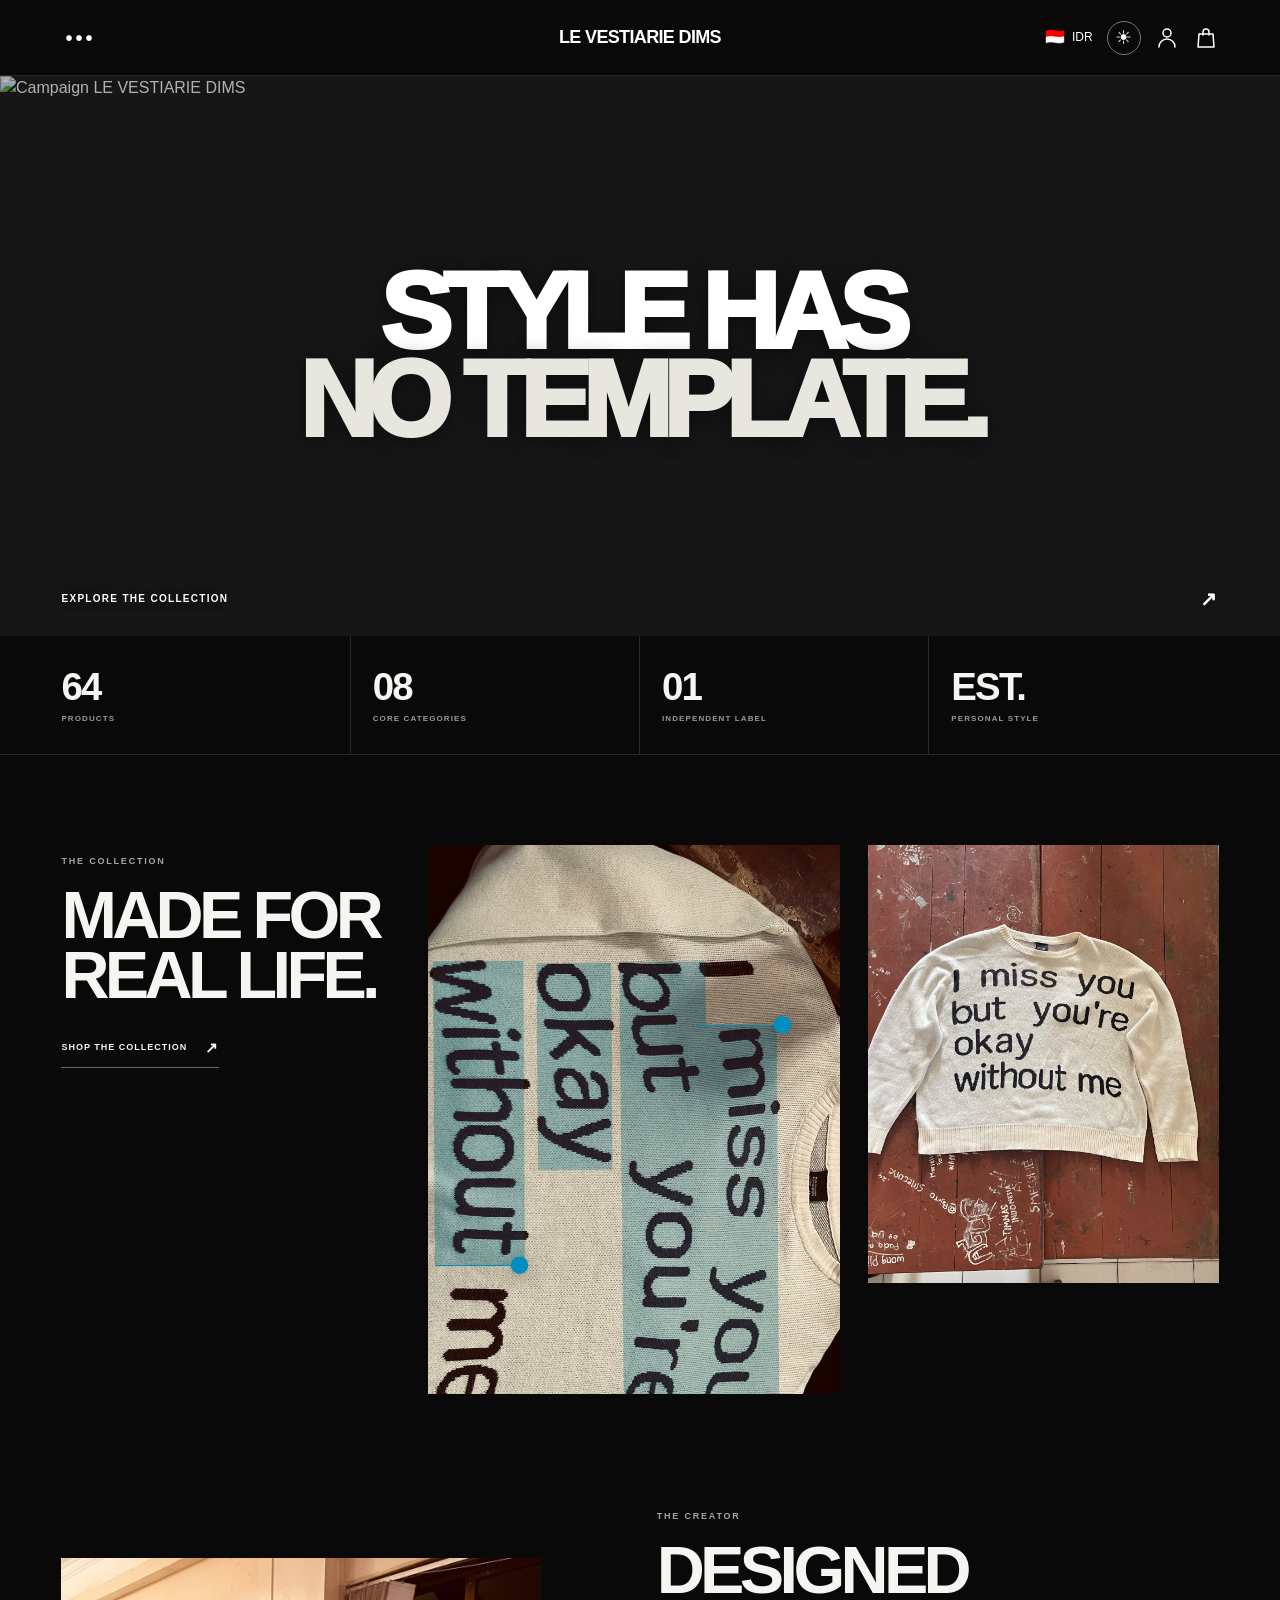
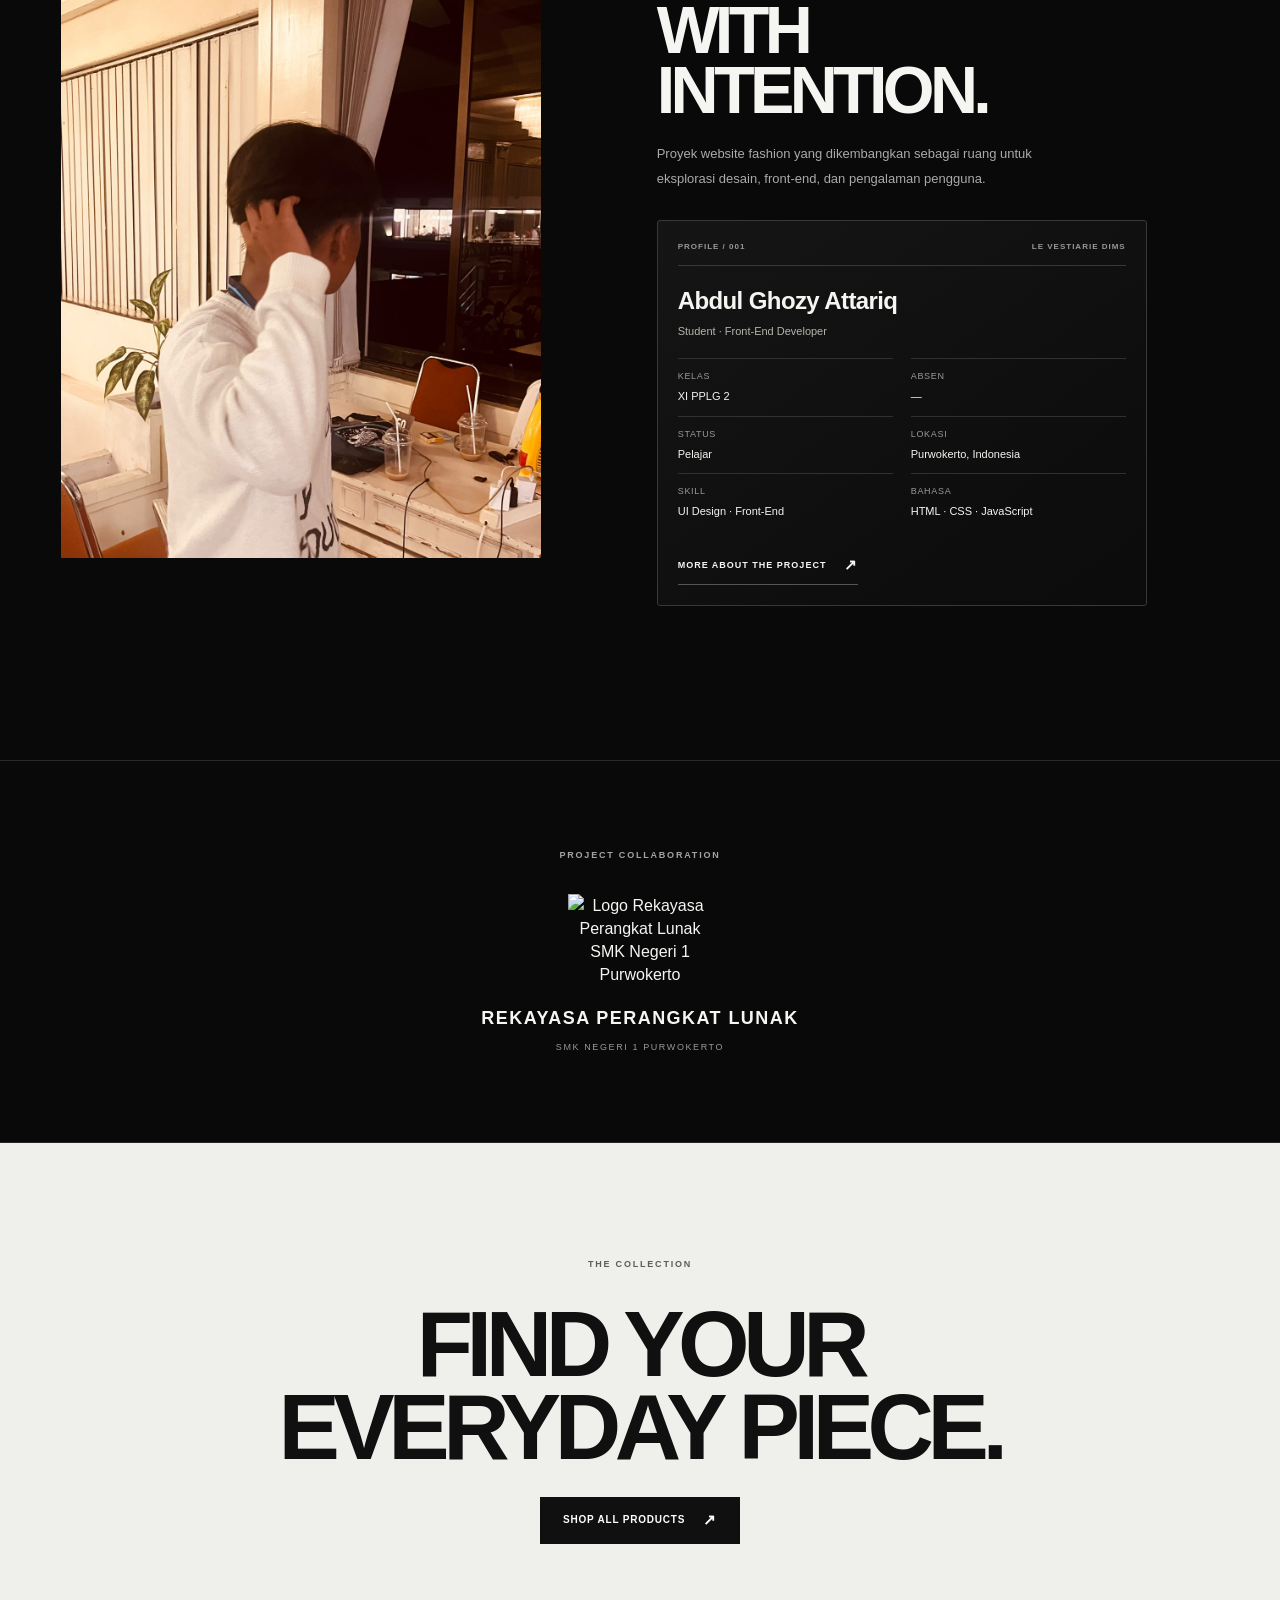
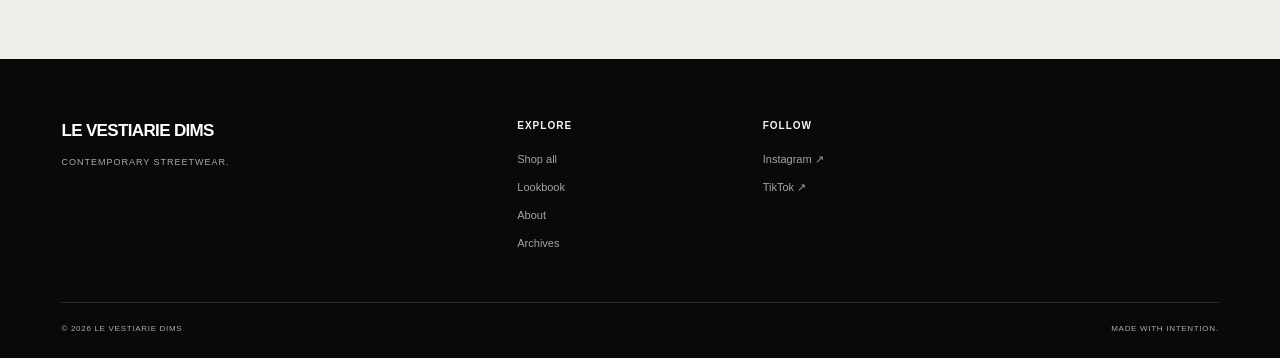
==== index.html @ 198a99d2 "Add files via upload" ====
<!DOCTYPE html>
<html lang="id">
<head>
  <meta charset="UTF-8">
  <meta name="viewport" content="width=device-width, initial-scale=1">
  <meta name="theme-color" content="#090909">
  <meta name="description" content="LE VESTIARIE DIMS — contemporary streetwear.">
  <title>LE VESTIARIE DIMS — Streetwear</title>
  <link rel="stylesheet" href="style.css">
  <script defer src="products-data.js"></script>
  <script defer src="script.js"></script>
</head>
<body class="home-page">
  <header class="site-header">
    <nav class="nav-left" aria-label="Menu utama">
      <a href="#menu" class="more-link" aria-label="Buka menu" aria-expanded="false">•••</a>
    </nav>
    <a class="brand-logo" href="index.html" aria-label="LE VESTIARIE DIMS — beranda">LE VESTIARIE DIMS</a>
    <div class="nav-right">
      <span class="currency" role="button" tabindex="0" aria-label="Ganti mata uang">IDR</span>
      <button class="theme-toggle" type="button" aria-label="Ganti mode terang atau gelap">☀</button>
      <a class="icon-link user-icon" href="account.html" aria-label="Akun saya"><svg viewBox="0 0 24 24" aria-hidden="true"><circle cx="12" cy="7" r="4"/><path d="M4 21a8 8 0 0 1 16 0"/></svg></a>
      <a class="icon-link bag-icon" href="cart.html" aria-label="Buka keranjang"><svg viewBox="0 0 24 24" aria-hidden="true"><path d="M5 8h14l1 13H4L5 8Z"/><path d="M9 9V6a3 3 0 0 1 6 0v3"/></svg></a>
    </div>
  </header>

  <main>
    <a class="hero-banner" href="products.html" aria-label="Jelajahi koleksi LE VESTIARIE DIMS">
      <img class="home-hero-image" src="hero-campaign.jpg" alt="Campaign LE VESTIARIE DIMS" fetchpriority="high">
      <span class="hero-title-overlay">STYLE HAS<br><span>NO TEMPLATE.</span></span>
      <span class="hero-overlay-label">EXPLORE THE COLLECTION <span>↗</span></span>
    </a>

    <section class="home-stats" aria-label="Ringkasan koleksi">
      <div class="stat-item"><span class="stat-number" id="stat-products">64</span><span class="stat-label">PRODUCTS</span></div>
      <div class="stat-item"><span class="stat-number">08</span><span class="stat-label">CORE CATEGORIES</span></div>
      <div class="stat-item"><span class="stat-number">01</span><span class="stat-label">INDEPENDENT LABEL</span></div>
      <div class="stat-item"><span class="stat-number">EST.</span><span class="stat-label">PERSONAL STYLE</span></div>
    </section>

    <section class="home-editorial" aria-label="Selected visuals">
      <div class="editorial-heading">
        <p class="eyebrow">THE COLLECTION</p>
        <h2>MADE FOR<br>REAL LIFE.</h2>
        <a class="text-link" href="products.html">SHOP THE COLLECTION <span>↗</span></a>
      </div>
      <figure class="editorial-image editorial-image-tall">
        <img src="utama-1.jpg" alt="Detail grafis pakaian LE VESTIARIE DIMS" loading="lazy">
        <figcaption>01 / DETAILS</figcaption>
      </figure>
      <figure class="editorial-image editorial-image-wide">
        <img src="utama-2.jpg" alt="Produk pilihan LE VESTIARIE DIMS" loading="lazy">
        <figcaption>02 / THE PIECE</figcaption>
      </figure>
    </section>

    <section class="home-owner" aria-labelledby="owner-title">
      <div class="owner-image-wrap">
        <img src="Profil-card.jpg" alt="Profil kreator LE VESTIARIE DIMS" loading="lazy">
      </div>
      <div class="owner-copy">
        <p class="eyebrow">THE CREATOR</p>
        <h2 id="owner-title">DESIGNED<br>WITH INTENTION.</h2>
        <p>Proyek website fashion yang dikembangkan sebagai ruang untuk eksplorasi desain, front-end, dan pengalaman pengguna.</p>
        <div class="owner-profile-card">
          <div class="profile-card-top"><span>PROFILE / 001</span><span>LE VESTIARIE DIMS</span></div>
          <h3>Abdul Ghozy Attariq</h3>
          <p class="profile-role">Student · Front-End Developer</p>
          <dl>
            <div><dt>Kelas</dt><dd>XI PPLG 2</dd></div>
            <div><dt>Absen</dt><dd>—</dd></div>
            <div><dt>Status</dt><dd>Pelajar</dd></div>
            <div><dt>Lokasi</dt><dd>Purwokerto, Indonesia</dd></div>
            <div><dt>Skill</dt><dd>UI Design · Front-End</dd></div>
            <div><dt>Bahasa</dt><dd>HTML · CSS · JavaScript</dd></div>
          </dl>
          <a class="text-link" href="about.html">MORE ABOUT THE PROJECT <span>↗</span></a>
        </div>
      </div>
    </section>

    <section class="collaboration-section" aria-label="Kolaborasi">
      <p class="eyebrow">PROJECT COLLABORATION</p>
      <img src="logo-rekayasa-perangkat-lunak.png" alt="Logo Rekayasa Perangkat Lunak SMK Negeri 1 Purwokerto" loading="lazy">
      <h2>REKAYASA PERANGKAT LUNAK</h2>
      <p>SMK NEGERI 1 PURWOKERTO</p>
    </section>

    <section class="home-collection-cta">
      <p class="eyebrow">THE COLLECTION</p>
      <h2>FIND YOUR<br>EVERYDAY PIECE.</h2>
      <a class="button button-light" href="products.html">SHOP ALL PRODUCTS <span>↗</span></a>
    </section>
  </main>

  <footer class="site-footer" id="footer">
    <div class="footer-top">
      <div class="footer-brand-block">
        <a class="brand-logo footer-logo" href="index.html">LE VESTIARIE DIMS</a>
        <p>CONTEMPORARY STREETWEAR.</p>
      </div>
      <div class="footer-column">
        <h2>EXPLORE</h2>
        <a href="products.html">Shop all</a><a href="lookbook.html">Lookbook</a><a href="about.html">About</a><a href="archives.html">Archives</a>
      </div>
      <div class="footer-column">
        <h2>FOLLOW</h2>
        <a href="https://www.instagram.com/dimmdhnes_/" target="_blank" rel="noopener noreferrer">Instagram ↗</a>
        <a href="https://www.tiktok.com/@smiddun" target="_blank" rel="noopener noreferrer">TikTok ↗</a>
      </div>
    </div>
    <div class="footer-bottom"><span>© 2026 LE VESTIARIE DIMS</span><span>MADE WITH INTENTION.</span></div>
  </footer>
</body>
</html>
---- style.css ----
/* MAISON DIMS® — HTML + CSS only
   Ganti nama brand, warna, teks, harga, dan placeholder sesuai kebutuhan. */
:root {
  --black: #050505;
  --white: #ffffff;
  --page: #ffffff;
  --soft: #f2f2f0;
  --text: #1c1c1c;
  --muted: #777777;
  --line: #dedede;
  --gutter: clamp(18px, 4.8vw, 76px);
}

* { box-sizing: border-box; margin: 0; padding: 0; }
html { scroll-behavior: smooth; scroll-padding-top: 100px; }
body { background: var(--page); color: var(--text); font-family: Arial, Helvetica, sans-serif; line-height: 1.45; }
a { color: inherit; text-decoration: none; }
img { display: block; width: 100%; height: 100%; object-fit: cover; }
button, select { font: inherit; }
::selection { color: var(--white); background: var(--black); }
.sr-only { position: absolute; width: 1px; height: 1px; padding: 0; margin: -1px; overflow: hidden; clip: rect(0,0,0,0); white-space: nowrap; border: 0; }

/* Shared header: black bar inspired by the reference's layout */
.site-header {
  position: relative; z-index: 2; min-height: 88px; padding: 0 var(--gutter);
  display: grid; grid-template-columns: minmax(0, 1fr) auto minmax(0, 1fr); align-items: center; gap: 24px;
  background: var(--black); color: var(--white);
}
.nav-left, .nav-right { display: flex; align-items: center; gap: clamp(15px, 2.5vw, 38px); }
.nav-left a { font-size: 12px; font-weight: 600; white-space: nowrap; }
.nav-left a:hover, .nav-right a:hover { opacity: .65; }
.more-link { font-size: 17px !important; letter-spacing: 2px; }
.brand-logo { justify-self: center; color: var(--white); font-size: clamp(15px, 1.5vw, 21px); font-weight: 900; letter-spacing: -1px; white-space: nowrap; }
.brand-logo span { margin-left: 2px; font-size: 9px; vertical-align: top; }
.nav-right { justify-content: flex-end; gap: clamp(13px, 1.9vw, 28px); }
.currency { display: inline-flex; align-items: center; gap: 7px; font-size: 12px; white-space: nowrap; }
.flag-id { display: inline-block; width: 21px; height: 14px; background: linear-gradient(to bottom, #ed1c24 0 50%, #fff 50% 100%); border: 1px solid #ddd; }
.icon-link { width: 25px; height: 28px; display: inline-flex; align-items: center; justify-content: center; }
.icon-link svg { width: 24px; height: 24px; fill: none; stroke: currentColor; stroke-width: 1.5; stroke-linecap: round; stroke-linejoin: round; }

/* Generic placeholder is retained for product photos not added yet. */
.image-placeholder { display: flex; align-items: center; justify-content: center; flex-direction: column; gap: 8px; overflow: hidden; background: #e7e6e2; color: #77756f; text-align: center; font-size: 11px; font-weight: 700; letter-spacing: 1.5px; }
.placeholder-note { font-size: 9px; font-weight: 400; letter-spacing: .4px; }

/* Homepage hero: wide campaign photograph links to the product catalogue. */
.hero-banner { position: relative; display: block; width: 100%; overflow: hidden; background: #242522; }
.home-hero-image { display: block; width: 100%; height: min(52vw, 780px); min-height: 440px; object-fit: cover; object-position: center 48%; transition: filter .25s ease; }
.hero-banner:hover .home-hero-image { filter: brightness(.88); }
.hero-brand-stamp { position: absolute; left: var(--gutter); bottom: 26px; padding: 8px 13px; background: rgba(255,255,255,.95); color: #111; border-radius: 20px; font-size: 12px; font-weight: 900; letter-spacing: -1px; }
.hero-cta { position: absolute; right: var(--gutter); bottom: 28px; color: #fff; font-size: 10px; font-weight: 700; letter-spacing: 1.1px; text-shadow: 0 1px 6px #222; }
.home-intro { min-height: 310px; padding: 90px var(--gutter); display: flex; flex-direction: column; align-items: center; justify-content: center; text-align: center; }
.eyebrow { margin-bottom: 14px; font-size: 10px; font-weight: 700; letter-spacing: 1.8px; }
.home-intro h1 { margin-bottom: 13px; font-size: clamp(32px, 5.5vw, 66px); line-height: .98; letter-spacing: -2px; }
.home-intro > p:not(.eyebrow) { color: var(--muted); font-size: 13px; }
.underlined-link { margin-top: 26px; padding-bottom: 5px; border-bottom: 1px solid var(--text); font-size: 10px; font-weight: 700; letter-spacing: .7px; }
.home-lookbook { padding: 35px var(--gutter) 100px; display: grid; grid-template-columns: 1.1fr .9fr; align-items: center; gap: 8%; }
.lookbook-photo { width: 100%; aspect-ratio: 4 / 5; overflow: hidden; background: #d9d8d2; }
.lookbook-photo img { display: block; width: 100%; height: 100%; object-fit: cover; object-position: center; }
.lookbook-copy { max-width: 430px; }
.lookbook-copy h2 { margin-bottom: 24px; font-size: clamp(40px, 5vw, 68px); font-weight: 900; line-height: .94; letter-spacing: -2.8px; }
.lookbook-copy > p:not(.eyebrow) { max-width: 310px; margin-bottom: 26px; color: var(--muted); font-size: 13px; line-height: 1.8; }
.button { min-height: 47px; display: inline-flex; justify-content: center; align-items: center; padding: 0 22px; border: 1px solid var(--black); font-size: 10px; font-weight: 700; letter-spacing: .8px; transition: background .2s ease, color .2s ease; }
.button-dark { background: var(--black); color: var(--white); }
.button-dark:hover { background: transparent; color: var(--black); }

/* Catalogue */
.catalog-main { padding: 0 var(--gutter) 100px; }
.catalog-heading { padding-top: 40px; text-align: center; }
.catalog-heading .eyebrow { margin-bottom: 5px; color: var(--muted); font-size: 9px; }
.catalog-heading h1 { font-size: 21px; font-weight: 800; letter-spacing: -.5px; }
.catalog-subtitle { margin-top: 8px; color: var(--muted); font-size: 12px; }
.filter-bar { margin: 30px auto 0; display: flex; justify-content: center; align-items: center; flex-wrap: wrap; gap: 10px; }
.filter-control select { min-height: 42px; max-width: 100%; padding: 0 12px; border: 1px solid #dedede; border-radius: 4px; background: #fff; color: #222; font-size: 12px; font-weight: 600; cursor: pointer; }
.filter-note { margin: 12px 0 0; color: #888; text-align: center; font-size: 10px; }
.product-grid { display: grid; grid-template-columns: repeat(4, minmax(0, 1fr)); gap: 42px 14px; }
.catalog-grid { margin-top: 64px; }
.product-card { min-width: 0; }
.product-image { position: relative; display: flex; width: 100%; aspect-ratio: 3 / 4; transition: filter .2s ease; }
a.product-image:hover { filter: brightness(.94); }
.product-label { position: absolute; top: 12px; left: 12px; padding: 5px 8px; background: #fff; color: #111; font-size: 9px; font-weight: 700; letter-spacing: .5px; }
.product-info { padding: 12px 0 0; display: flex; flex-direction: column; gap: 7px; }
.product-info h2 { margin-bottom: 3px; font-size: 13px; font-weight: 700; line-height: 1.35; }
.product-info p { color: var(--muted); font-size: 10px; letter-spacing: .5px; }
.price { font-size: 12px; font-weight: 600; }

/* Product details template */
.detail-main { padding: 24px var(--gutter) 100px; }
.breadcrumb { display: flex; flex-wrap: wrap; gap: 10px; margin-bottom: 28px; color: #777; font-size: 10px; }
.breadcrumb a { color: #333; }
.detail-layout { display: grid; grid-template-columns: minmax(0, 1.2fr) minmax(280px, .8fr); gap: clamp(28px, 5vw, 75px); align-items: start; }
.detail-main-image { width: 100%; aspect-ratio: 4 / 5; }
.detail-thumbnails { margin-top: 12px; display: grid; grid-template-columns: repeat(3, 1fr); gap: 12px; }
.detail-thumbnails > div { aspect-ratio: 1 / 1; }
.detail-info { padding-top: 14px; }
.detail-info h1 { margin-bottom: 12px; font-size: clamp(26px, 3vw, 38px); line-height: 1.1; letter-spacing: -1px; }
.detail-price { font-size: 15px; }
.detail-divider { height: 1px; margin: 22px 0; background: var(--line); }
.detail-description { margin-bottom: 23px; color: #666; font-size: 13px; line-height: 1.8; }
.field-label { margin-bottom: 12px; font-size: 10px; font-weight: 700; letter-spacing: .7px; }
.color-options { display: flex; gap: 10px; margin-bottom: 25px; }
.color-swatch { width: 25px; height: 25px; display: block; border-radius: 50%; border: 1px solid #ccc; outline: 1px solid transparent; outline-offset: 3px; }
.active-swatch { outline-color: #222; }
.color-swatch[aria-label="Black"] { background: #171717; }
.white-swatch { background: #fff; }
.grey-swatch { background: #888; }
.size-label { margin-bottom: 12px; }
.size-options { display: grid; grid-template-columns: repeat(4, 1fr); gap: 8px; }
.size-options span { min-height: 42px; display: grid; place-items: center; border: 1px solid #ccc; font-size: 12px; }
.size-options span:first-child { border-color: #111; }
.detail-notice { margin: 12px 0 19px; color: #888; font-size: 10px; line-height: 1.6; }
.detail-button { width: 100%; }
.detail-extra h2 { margin-bottom: 12px; font-size: 11px; letter-spacing: .8px; }
.detail-extra p { margin-top: 7px; color: #666; font-size: 12px; }

/* Footer shared across pages */
.site-footer { padding: 62px var(--gutter) 23px; background: var(--black); color: var(--white); }
.footer-top { display: grid; grid-template-columns: 2fr repeat(3, 1fr); gap: 35px; padding-bottom: 50px; }
.footer-logo { display: inline-block; margin-bottom: 13px; }
.footer-brand-block > p { color: #aaa; font-size: 9px; letter-spacing: 1px; }
.footer-column { display: flex; flex-direction: column; align-items: flex-start; gap: 12px; }
.footer-column h2 { margin-bottom: 7px; font-size: 10px; letter-spacing: 1px; }
.footer-column a { color: #bcbcbc; font-size: 11px; }
.footer-column a:hover { color: #fff; }
.footer-bottom { display: flex; justify-content: space-between; gap: 20px; padding-top: 20px; border-top: 1px solid #383838; color: #aaa; font-size: 8px; letter-spacing: .7px; }

@media (min-width: 1500px) {
  .home-hero-image { height: min(50vw, 850px); }
}
@media (max-width: 1000px) {
  .site-header { min-height: 84px; grid-template-columns: minmax(0, 1fr) auto; gap: 14px; padding-top: 15px; padding-bottom: 14px; }
  .nav-left { grid-column: 1 / -1; grid-row: 2; gap: 22px; }
  .brand-logo { grid-column: 1; grid-row: 1; justify-self: start; }
  .nav-right { grid-column: 2; grid-row: 1; }
  .nav-left a { font-size: 11px; }
  .product-grid { grid-template-columns: repeat(3, minmax(0, 1fr)); }
  .detail-layout { grid-template-columns: minmax(0, 1fr) minmax(260px, .85fr); }
  .footer-top { grid-template-columns: repeat(2, minmax(0, 1fr)); }
}
@media (max-width: 650px) {
  :root { --gutter: 18px; }
  .site-header { gap: 17px 10px; }
  .nav-left { gap: 15px; overflow-x: auto; padding-bottom: 2px; }
  .nav-left a { font-size: 9px; }
  .nav-left .more-link { font-size: 14px !important; }
  .brand-logo { font-size: 17px; }
  .currency { font-size: 10px; gap: 5px; }
  .flag-id { width: 17px; height: 12px; }
  .nav-right { gap: 11px; }
  .icon-link, .icon-link svg { width: 21px; height: 23px; }
  .home-hero-image { height: 72vh; min-height: 380px; max-height: 620px; object-position: center center; }
  .hero-brand-stamp { bottom: 18px; font-size: 10px; }
  .hero-cta { right: 18px; bottom: 20px; max-width: 145px; text-align: right; font-size: 8px; }
  .home-intro { min-height: 270px; padding-top: 65px; padding-bottom: 65px; }
  .home-intro h1 { font-size: clamp(34px, 9vw, 52px); }
  .home-intro > p:not(.eyebrow) { max-width: 280px; font-size: 12px; }
  .home-lookbook { grid-template-columns: 1fr; gap: 28px; padding-top: 15px; padding-bottom: 65px; }
  .lookbook-photo { aspect-ratio: 4 / 5; }
  .lookbook-copy h2 { font-size: 48px; }
  .catalog-main { padding-bottom: 65px; }
  .catalog-heading { padding-top: 32px; }
  .catalog-heading h1 { font-size: 19px; }
  .filter-bar { justify-content: flex-start; gap: 7px; }
  .filter-control select { min-height: 38px; padding: 0 8px; font-size: 10px; }
  .sort-control { width: 100%; }
  .sort-control select { width: 100%; }
  .catalog-grid { margin-top: 35px; }
  .product-grid { grid-template-columns: repeat(2, minmax(0, 1fr)); gap: 30px 10px; }
  .product-label { top: 8px; left: 8px; padding: 4px 6px; font-size: 8px; }
  .product-info { padding-top: 9px; gap: 5px; }
  .product-info h2 { font-size: 11px; }
  .product-info p { font-size: 8px; }
  .price { font-size: 11px; }
  .detail-main { padding-top: 20px; padding-bottom: 65px; }
  .detail-layout { grid-template-columns: 1fr; gap: 25px; }
  .detail-info { padding-top: 0; }
  .detail-info h1 { font-size: 28px; }
  .detail-main-image { aspect-ratio: 4 / 4.5; }
  .footer-top { grid-template-columns: repeat(2, minmax(0, 1fr)); gap: 32px 18px; padding-bottom: 35px; }
  .footer-bottom { flex-direction: column; gap: 9px; line-height: 1.5; }

   
.product-image img {
  display: block;
  width: 100%;
  height: 100%;
  object-fit: cover;
}

.product-image:has(img) {
  overflow: hidden;
}

   
.detail-main-image {
  width: 100%;
  aspect-ratio: 4 / 5;
  overflow: hidden;
  background: #e9e8e5;
}

.detail-main-image img {
  width: 100%;
  height: 100%;
  display: block;
  object-fit: cover;
}


.detail-thumbnails {
  display: grid;
  grid-template-columns: repeat(3, minmax(0, 1fr));
  gap: 10px;
  margin-top: 12px;
}
   
.thumbnail {
  padding: 0;
  border: 1px solid #ddd;
  background: #e9e8e5;
  cursor: pointer;
  aspect-ratio: 1 / 1;
  overflow: hidden;
}

.thumbnail img {
  width: 100%;
  height: 100%;
  display: block;
  object-fit: cover;
}

.thumbnail.active {
  border: 2px solid #111;
}


/* Layout detail produk */
.detail-layout {
  display: grid;
  grid-template-columns: minmax(0, 1.1fr) minmax(0, 0.9fr);
  align-items: start;
  gap: 32px;
  width: 100%;
}

.detail-gallery,
.detail-info {
  min-width: 0;
}

.detail-main-image img {
  width: 100%;
  height: 100%;
  display: block;
  object-fit: contain;
}

@media (max-width: 650px) {
  .detail-layout {
    grid-template-columns: minmax(0, 1fr);
    gap: 28px;
  }
}
   
   
   
}


/* Product gallery and layout fixes */
.product-image img {
  width: 100%;
  height: 100%;
  object-fit: contain;
  background: #fff;
}

.detail-layout {
  display: grid;
  grid-template-columns: minmax(0, 1.15fr) minmax(280px, 0.85fr);
  align-items: start;
  gap: clamp(24px, 4vw, 64px);
}

.detail-gallery,
.detail-info {
  min-width: 0;
}

.detail-main-image {
  width: 100%;
  aspect-ratio: 4 / 5;
  overflow: hidden;
  background: #fff;
}

.detail-main-image img {
  width: 100%;
  height: 100%;
  object-fit: contain;
}

.detail-thumbnails {
  display: grid;
  grid-template-columns: repeat(3, minmax(0, 1fr));
  gap: 10px;
  margin-top: 12px;
}

.thumbnail {
  display: block;
  width: 100%;
  min-width: 0;
  aspect-ratio: 1 / 1;
  padding: 4px;
  overflow: hidden;
  border: 1px solid #ddd;
  background: #f4f4f2;
  cursor: pointer;
}

.thumbnail img {
  width: 100%;
  height: 100%;
  object-fit: contain;
}

.thumbnail.active {
  border: 2px solid #111;
}

.detail-info {
  padding-top: 14px;
}

@media (max-width: 650px) {
  .detail-layout {
    grid-template-columns: minmax(0, 1fr);
    gap: 28px;
  }

  .detail-main-image {
    aspect-ratio: 4 / 5;
  }

  .detail-info {
    padding-top: 0;
  }
}


/* ===== MAISON DIMS storefront upgrade ===== */
:root{--ink:#111;--paper:#fff;--muted:#777;--line:#dedede;--soft:#f5f5f3}
html{scroll-behavior:smooth}body{color:var(--ink)}body.menu-open{overflow:hidden}.site-header{z-index:30;position:sticky;top:0;background:rgba(255,255,255,.97);backdrop-filter:blur(12px)}
.hero-banner{display:block;position:relative;min-height:88vh;overflow:hidden;background:#eaeaea}.home-hero-image{display:block;width:100%;height:clamp(650px,100vh,1200px);object-fit:cover;object-position:center}.hero-brand-stamp{position:absolute;left:5%;bottom:13%;font-size:clamp(30px,7vw,100px);font-weight:800;letter-spacing:-.06em;color:#fff;text-shadow:0 2px 22px #0005}.hero-cta{position:absolute;left:5%;bottom:7%;padding:14px 20px;background:#fff;color:#111;font-size:11px;font-weight:700;letter-spacing:.12em}.nav-left .more-link{font-size:18px;letter-spacing:3px}.product-image-wrap{position:relative}.like-button,.quick-select{border:1px solid #ddd;background:#fff;width:38px;height:38px;display:grid;place-items:center;cursor:pointer;font-size:22px;line-height:1;z-index:2}.product-image-wrap>.like-button{position:absolute;top:12px;right:12px;border-radius:50%;opacity:0;transition:opacity .2s}.product-card:hover .product-image-wrap>.like-button,.product-image-wrap>.like-button:focus-visible{opacity:1}.like-button.liked{color:#b4142c}.quick-select{position:absolute;top:12px;left:12px;border-radius:50%;font-size:15px;opacity:0;transform:scale(.9);transition:.2s}.product-card:hover .quick-select,.quick-select:focus-visible,.quick-select.selected{opacity:1;transform:scale(1)}.quick-select.selected{background:#111;color:#fff;border-color:#111}.detail-like{flex-shrink:0;border-radius:50%;opacity:1!important}.product-title-line{display:flex;align-items:center;justify-content:space-between;gap:16px}.rating-line{display:flex;align-items:center;gap:12px;font-size:12px;margin:10px 0}.stars{color:#111;letter-spacing:2px}.rating-line a{text-decoration:underline;color:#666}.stock-count{font-size:12px;color:#38704b;margin:12px 0}.quantity-control{display:flex;align-items:center;width:max-content;border:1px solid #ccc;margin:8px 0 22px}.quantity-control button{width:40px;height:42px;background:white;border:0;font-size:20px;cursor:pointer}.quantity-control input{width:48px;height:42px;border:0;text-align:center;appearance:textfield}.quantity-control input::-webkit-inner-spin-button{appearance:none}.size-select{width:100%;height:48px;border:1px solid #ccc;background:#fff;padding:0 12px;margin:8px 0 4px}.size-note,.detail-notice{font-size:11px;line-height:1.7;color:#777}.full-button{width:100%;display:flex;justify-content:center;align-items:center;margin:10px 0;min-height:48px;cursor:pointer}.button-outline{background:#fff;color:#111;border:1px solid #111}.detail-accordion{border-top:1px solid #ddd;padding:18px 0}.detail-accordion:last-child{border-bottom:1px solid #ddd}.detail-accordion summary{font-size:12px;letter-spacing:.1em;font-weight:700;cursor:pointer}.detail-accordion p{font-size:13px;line-height:1.8;color:#555;margin-top:14px}.reviews-section,.related-section{margin:90px auto 0;padding-top:40px;border-top:1px solid #ddd}.section-heading h2{font-size:clamp(24px,3vw,38px);margin:10px 0}.muted{color:#777;font-size:13px;line-height:1.7}.reviews-layout{display:grid;grid-template-columns:1.2fr .8fr;gap:48px;margin-top:30px}.review-list{display:grid;gap:14px;align-content:start}.review-card{padding:20px 0;border-bottom:1px solid #ddd}.review-top{display:flex;justify-content:space-between;gap:16px}.review-card p{line-height:1.7;font-size:14px}.review-card small{color:#888}.review-form{display:grid;gap:10px;align-content:start}.review-form h3{font-size:15px;letter-spacing:.08em}.review-form label,.drawer-currency label{font-size:11px;letter-spacing:.08em;font-weight:700;margin-top:5px}.review-form input,.review-form select,.review-form textarea{width:100%;border:1px solid #ccc;padding:12px;background:#fff;border-radius:0;font:inherit}.review-form small{font-size:11px;color:#777;line-height:1.6}.related-grid{grid-template-columns:repeat(4,minmax(0,1fr));margin-top:24px}.related-grid .product-info{display:block}.related-grid h3{font-size:13px;margin:10px 0}.detail-main{max-width:1440px}.detail-gallery{min-width:0}.detail-main-image{background:#f7f7f5}.detail-main-image img{object-fit:contain!important}.detail-thumbnails{grid-template-columns:repeat(3,minmax(0,1fr))!important}.thumbnail{position:relative}.thumbnail-check{display:none;position:absolute;right:6px;top:6px;border-radius:50%;background:#111;color:#fff;font-size:12px;width:22px;height:22px;place-items:center}.thumbnail.active .thumbnail-check{display:grid}.drawer-overlay{position:fixed;inset:0;z-index:100;visibility:hidden;pointer-events:none}.drawer-overlay.open{visibility:visible;pointer-events:auto}.drawer-scrim{position:absolute;inset:0;width:100%;height:100%;border:0;background:#0007;opacity:0;transition:opacity .25s}.drawer-overlay.open .drawer-scrim{opacity:1}.site-drawer{position:absolute;left:0;top:0;height:100%;width:min(390px,88vw);background:#fff;padding:34px 28px;transform:translateX(-100%);transition:transform .28s ease;overflow:auto}.drawer-overlay.open .site-drawer{transform:translateX(0)}.drawer-close{position:absolute;right:20px;top:15px;background:none;border:0;font-size:32px;cursor:pointer}.site-drawer nav{display:grid;gap:0;margin:35px 0}.site-drawer nav a{padding:18px 0;border-bottom:1px solid #e5e5e5;font-size:13px;font-weight:700;letter-spacing:.08em}.drawer-currency{display:grid;gap:10px}.drawer-currency select{width:100%;padding:12px;border:1px solid #ddd;background:white}.drawer-currency small{font-size:11px;line-height:1.6;color:#777}.site-toast{position:fixed;z-index:120;bottom:24px;left:50%;transform:translate(-50%,20px);opacity:0;pointer-events:none;background:#111;color:#fff;padding:14px 20px;font-size:12px;max-width:90vw;transition:.2s}.site-toast.show{opacity:1;transform:translate(-50%,0)}.editorial-main{max-width:1400px;margin:0 auto;padding:60px 5% 100px}.editorial-hero{max-width:850px;padding:80px 0 90px}.editorial-hero.compact{padding:55px 0}.editorial-hero h1{font-size:clamp(38px,8vw,96px);line-height:.95;letter-spacing:-.06em;margin:18px 0}.editorial-hero>p:not(.eyebrow){max-width:650px;color:#666;line-height:1.8}.about-image{display:grid;grid-template-columns:1.2fr .8fr;gap:7%;align-items:center}.about-image img{width:100%;max-height:760px;object-fit:cover}.about-image h2{font-size:clamp(30px,5vw,64px);line-height:1.05;letter-spacing:-.04em}.about-image p{line-height:1.8;color:#666}.lookbook-page-grid{display:grid;grid-template-columns:1fr 1fr;gap:22px;margin-bottom:50px}.lookbook-page-grid figure{margin:0}.lookbook-page-grid img{width:100%;height:clamp(300px,65vw,760px);object-fit:cover}.lookbook-page-grid figcaption{font-size:10px;letter-spacing:.12em;padding:12px 0}.cart-layout{display:grid;grid-template-columns:minmax(0,1.4fr) minmax(270px,.6fr);gap:50px}.cart-items{min-width:0}.cart-row{display:grid;grid-template-columns:110px minmax(0,1fr) auto;gap:20px;padding:20px 0;border-bottom:1px solid #ddd;align-items:start}.cart-row>img{width:110px;aspect-ratio:4/5;object-fit:contain;background:#f5f5f5}.cart-row-info p{font-size:12px;color:#777}.cart-row-info>span{font-size:13px}.cart-qty{display:flex;align-items:center;gap:12px;margin-top:12px}.cart-qty button{border:1px solid #ddd;background:#fff;min-width:30px;height:30px;cursor:pointer}.cart-qty .remove-item{border:0;text-decoration:underline;font-size:11px}.cart-summary{padding:24px;background:#f7f7f5;height:max-content;position:sticky;top:100px}.summary-line{display:flex;justify-content:space-between;padding:20px 0;border-bottom:1px solid #ddd}.empty-state{padding:50px 20px;text-align:center;grid-column:1/-1}.empty-state h2,.empty-state h1{font-size:28px}.empty-state p{color:#777;line-height:1.7}.account-panel{max-width:560px}.account-panel .review-form{padding:28px;border:1px solid #ddd}.coming-note{font-size:11px;color:#777;line-height:1.6}.coming-soon .product-image{cursor:default}.sr-only{position:absolute;width:1px;height:1px;padding:0;margin:-1px;overflow:hidden;clip:rect(0,0,0,0);white-space:nowrap;border:0}
@media(max-width:760px){.site-header{padding-left:16px;padding-right:16px}.nav-left>a:not(.more-link){display:none}.nav-left .more-link{display:block}.brand-logo{font-size:14px}.hero-banner{min-height:78vh}.home-hero-image{height:82vh;min-height:560px;object-position:center}.hero-brand-stamp{bottom:15%;font-size:34px}.hero-cta{bottom:7%;font-size:10px;padding:12px 14px}.detail-layout{grid-template-columns:1fr!important;gap:30px!important}.detail-main-image{aspect-ratio:4/4.7}.detail-info{padding-top:5px}.detail-thumbnails{grid-template-columns:repeat(3,minmax(0,1fr))!important;max-width:100%}.reviews-layout{grid-template-columns:1fr;gap:28px}.related-grid{grid-template-columns:repeat(2,minmax(0,1fr))}.editorial-main{padding:35px 5% 70px}.editorial-hero{padding:50px 0 60px}.about-image{grid-template-columns:1fr;gap:25px}.lookbook-page-grid{grid-template-columns:1fr}.lookbook-page-grid img{height:auto;max-height:760px}.cart-layout{grid-template-columns:1fr;gap:25px}.cart-summary{position:static}.cart-row{grid-template-columns:78px minmax(0,1fr);gap:14px}.cart-row>img{width:78px}.cart-row>strong{grid-column:2}.catalog-grid{grid-template-columns:repeat(2,minmax(0,1fr))!important;gap:28px 12px!important}.product-info{gap:6px;flex-direction:column!important;align-items:flex-start!important}.product-info h2{font-size:13px!important}.product-info .price{font-size:12px}.filter-bar{grid-template-columns:repeat(2,minmax(0,1fr))!important}.filter-control{min-width:0}.filter-control select{width:100%;font-size:11px}.product-image-wrap>.like-button,.quick-select{opacity:1;width:32px;height:32px}.product-image-wrap>.like-button{top:7px;right:7px}.quick-select{top:7px;left:7px}.related-section,.reviews-section{margin-top:60px}.footer-top{grid-template-columns:repeat(2,minmax(0,1fr))!important}.footer-bottom{gap:8px;flex-direction:column!important}.detail-main{padding-left:5%;padding-right:5%}}


/* PATCH 2026-11: restore dark navigation and add persistent light/dark theme. */
.site-header{background:#050505!important;color:#fff!important;border-bottom:1px solid #222}
.site-header .brand-logo,.site-header .nav-left a,.site-header .nav-right,.site-header .currency{color:#fff!important}
.theme-toggle{width:34px;height:34px;display:inline-grid;place-items:center;border:1px solid #777;border-radius:50%;background:transparent;color:inherit;cursor:pointer;font-size:19px;line-height:1;flex-shrink:0}
:root[data-theme="dark"]{--page:#111;--soft:#1b1b1b;--text:#f0f0f0;--muted:#aaa;--line:#353535;color-scheme:dark}
:root[data-theme="light"]{color-scheme:light}
:root[data-theme="dark"] body{background:var(--page);color:var(--text)}
:root[data-theme="dark"] .site-footer,:root[data-theme="dark"] .home-intro,:root[data-theme="dark"] .lookbook-copy,:root[data-theme="dark"] .editorial-main,:root[data-theme="dark"] .catalog-main,:root[data-theme="dark"] .detail-main{background:var(--page);color:var(--text)}
:root[data-theme="dark"] .cart-summary,:root[data-theme="dark"] .checkout-summary,:root[data-theme="dark"] .account-panel .review-form{background:#1d1d1d;color:var(--text)}
:root[data-theme="dark"] .site-drawer{background:#151515;color:#f0f0f0}
:root[data-theme="dark"] .site-drawer nav a,:root[data-theme="dark"] .detail-accordion,:root[data-theme="dark"] .review-card,:root[data-theme="dark"] .cart-row{border-color:#383838}
:root[data-theme="dark"] .site-drawer select,:root[data-theme="dark"] .review-form input,:root[data-theme="dark"] .review-form select,:root[data-theme="dark"] .review-form textarea,:root[data-theme="dark"] .size-select,:root[data-theme="dark"] .checkout-form input,:root[data-theme="dark"] .checkout-form select,:root[data-theme="dark"] .checkout-form textarea,:root[data-theme="dark"] #voucher-code{background:#202020;color:#f4f4f4;border-color:#555}
:root[data-theme="dark"] .quantity-control,:root[data-theme="dark"] .quantity-control button,:root[data-theme="dark"] .quantity-control input{background:#202020;color:#f4f4f4;border-color:#555}
:root[data-theme="dark"] .payment-option,:root[data-theme="dark"] .checkout-item{border-color:#383838}
:root[data-theme="dark"] .stars{color:#f4f4f4}
.checkout-layout{display:grid;grid-template-columns:minmax(0,1.35fr) minmax(280px,.65fr);gap:48px;align-items:start}
.checkout-form{min-width:0}.checkout-section{margin-bottom:38px}.checkout-section h2{font-size:13px;letter-spacing:.12em;margin-bottom:20px;padding-bottom:14px;border-bottom:1px solid var(--line)}
.checkout-fields{display:grid;grid-template-columns:repeat(2,minmax(0,1fr));gap:16px}.checkout-fields label{display:grid;gap:8px;font-size:12px;font-weight:600}.checkout-fields .field-wide{grid-column:1/-1}
.checkout-form input,.checkout-form select,.checkout-form textarea{width:100%;min-width:0;padding:13px;border:1px solid #ccc;background:#fff;color:#222;border-radius:0;font:inherit;font-size:13px}.checkout-form textarea{resize:vertical}
.payment-options{display:grid;gap:10px}.payment-option{display:flex;align-items:flex-start;gap:12px;border:1px solid var(--line);padding:16px;cursor:pointer}.payment-option input{width:16px;height:16px;margin-top:3px;accent-color:#111}.payment-option span{display:grid;gap:4px}.payment-option strong{font-size:13px}.payment-option small{font-size:11px;color:var(--muted);line-height:1.5}
.checkout-summary{padding:24px;background:#f7f7f5;position:sticky;top:110px;min-width:0}.checkout-items{display:grid;gap:12px;margin:18px 0}.checkout-item{display:grid;grid-template-columns:66px minmax(0,1fr) auto;gap:12px;align-items:center;padding-bottom:12px;border-bottom:1px solid #ddd}.checkout-item img{width:66px;height:78px;object-fit:contain;background:#eee}.checkout-item strong{font-size:12px}.checkout-item p,.checkout-item small{display:block;font-size:11px;color:var(--muted);margin-top:4px}.voucher-row{padding:18px 0;border-top:1px solid var(--line)}.voucher-row>label{display:block;font-size:11px;font-weight:700;letter-spacing:.1em;margin-bottom:8px}.voucher-row>div{display:flex;gap:8px}.voucher-row input{min-width:0;width:100%;padding:11px;border:1px solid #ccc;background:#fff;color:#222}.voucher-row button{padding:0 14px;border:1px solid #111;background:#111;color:#fff;cursor:pointer}.voucher-status{font-size:11px;color:var(--muted);margin-top:8px;line-height:1.5}.voucher-status.success,.checkout-status.success{color:#287447}.summary-total{font-size:15px;font-weight:700;border-bottom:0}.checkout-status{margin-top:16px;font-size:13px;line-height:1.7}.checkout-form button:disabled{opacity:.45;cursor:not-allowed}
@media(max-width:760px){.checkout-layout{grid-template-columns:1fr;gap:28px}.checkout-summary{position:static;grid-row:1}.checkout-fields{gap:13px}.checkout-fields label{font-size:11px}.checkout-item{grid-template-columns:56px minmax(0,1fr) auto}.checkout-item img{width:56px;height:68px}.theme-toggle{width:30px;height:30px}.nav-right{gap:10px!important}}

/* HOMEPAGE CAMPAIGN UPDATE: compact image and clean typography */
.home-page .hero-banner {
  min-height: 0 !important;
  background: #242522;
}
.home-page .home-hero-image {
  width: 100%;
  height: clamp(340px, 43vw, 620px) !important;
  min-height: 0 !important;
  max-height: 620px;
  object-fit: cover;
  object-position: center 48%;
  transition: none;
}
.home-page .hero-banner:hover .home-hero-image {
  filter: none !important;
}
.home-page .hero-brand-stamp {
  left: var(--gutter);
  bottom: 24px !important;
  padding: 0 !important;
  background: transparent !important;
  border-radius: 0 !important;
  color: #fff !important;
  font-size: clamp(18px, 2.5vw, 30px) !important;
  font-weight: 800;
  letter-spacing: -0.7px;
  text-shadow: none !important;
}
.home-page .hero-cta {
  right: var(--gutter);
  bottom: 27px !important;
  padding: 0 0 4px !important;
  background: transparent !important;
  border-bottom: 1px solid #fff;
  color: #fff !important;
  font-size: 10px !important;
  font-weight: 600;
  letter-spacing: 1px;
  text-shadow: none !important;
}
@media (max-width: 760px) {
  .home-page .home-hero-image {
    height: 52vh !important;
    min-height: 300px !important;
    max-height: 430px;
    object-position: center center;
  }
  .home-page .hero-brand-stamp {
    left: 18px;
    bottom: 18px !important;
    font-size: 19px !important;
  }
  .home-page .hero-cta {
    right: 18px;
    bottom: 20px !important;
    max-width: 145px;
    font-size: 8px !important;
    letter-spacing: .6px;
    text-align: right;
  }
}


/* MAISON DIMS: campaign height and top-left menu adjustment */
.home-page .hero-banner {
  position: relative;
  min-height: 0 !important;
  overflow: hidden;
}
.home-page .home-hero-image {
  display: block;
  width: 100%;
  height: clamp(460px, 55vw, 760px) !important;
  min-height: 0 !important;
  max-height: none !important;
  object-fit: cover;
  object-position: center 48%;
}
.home-page .hero-brand-stamp {
  left: var(--gutter, 5%) !important;
  right: auto !important;
  bottom: 24px !important;
  max-width: 48%;
  white-space: nowrap;
  text-shadow: none !important;
}
.home-page .hero-cta {
  left: auto !important;
  right: var(--gutter, 5%) !important;
  bottom: 27px !important;
  max-width: 44%;
  text-align: right;
  text-shadow: none !important;
}

@media (max-width: 760px) {
  .home-page .home-hero-image {
    height: 68vh !important;
    min-height: 420px !important;
    max-height: 560px !important;
    object-position: center center;
  }
  .home-page .hero-brand-stamp {
    left: 16px !important;
    bottom: 18px !important;
    max-width: 46%;
    font-size: 17px !important;
    letter-spacing: -0.5px;
  }
  .home-page .hero-cta {
    right: 16px !important;
    bottom: 19px !important;
    max-width: 44%;
    font-size: 8px !important;
    letter-spacing: 0.4px;
  }
  .site-header {
    position: sticky;
    top: 0;
  }
  .site-header .nav-left .more-link {
    position: absolute;
    top: 50%;
    left: 16px;
    right: auto;
    transform: translateY(-50%);
    z-index: 35;
    display: block;
    margin: 0;
    padding: 8px 4px;
    font-size: 18px !important;
    letter-spacing: 2px;
    line-height: 1;
  }
  .site-header .brand-logo {
    margin-left: 30px;
  }
}


/* LE VESTIARIE DIMS — refined navigation, editorial homepage and checkout polish */
.site-header {
  min-height: 76px;
  grid-template-columns: minmax(40px, 1fr) auto minmax(40px, 1fr);
  gap: 16px;
  padding-top: 0;
  padding-bottom: 0;
  border-bottom: 1px solid #242424;
}
.nav-left { grid-column: 1; grid-row: 1; justify-self: start; gap: 0; }
.nav-left .more-link {
  display: inline-flex;
  align-items: center;
  justify-content: center;
  width: 38px;
  height: 38px;
  font-size: 20px !important;
  letter-spacing: 3px;
  line-height: 1;
}
.brand-logo {
  grid-column: 2;
  grid-row: 1;
  justify-self: center;
  font-size: clamp(12px, 1.45vw, 18px);
  letter-spacing: -.65px;
  text-align: center;
}
.nav-right { grid-column: 3; grid-row: 1; justify-self: end; gap: 14px; }
.footer-logo { font-size: 17px; }

/* Fixed dark art direction for the homepage. */
.home-page {
  --page: #090909;
  --soft: #151515;
  --text: #f5f5f2;
  --muted: #a2a2a0;
  --line: #292929;
  background: #090909;
  color: #f5f5f2;
  color-scheme: dark;
}
.home-page .site-header { position: relative; background: #090909 !important; border-color: #252525; }
.home-page .site-footer { background: #090909; color: #f5f5f2; }
.home-page .footer-bottom { border-color: #292929; }
.home-page .footer-column a { color: #a2a2a0; }
.home-page .footer-column a:hover { color: #fff; }

.home-marquee {
  overflow: hidden;
  width: 100%;
  border-bottom: 1px solid #292929;
  white-space: nowrap;
  padding: 11px 0 10px;
  color: #d6d6d2;
  font-size: 9px;
  font-weight: 700;
  letter-spacing: 1.6px;
}
.marquee-track { display: flex; width: max-content; animation: lvd-marquee 32s linear infinite; }
.marquee-track span { flex: 0 0 auto; padding-right: 32px; }
.marquee-reverse { animation-direction: reverse; animation-duration: 36s; }
.home-marquee-secondary { border-top: 1px solid #292929; border-bottom: 0; }
@keyframes lvd-marquee { from { transform: translateX(0); } to { transform: translateX(-50%); } }

.home-statement {
  padding: clamp(42px, 7vw, 94px) var(--gutter) clamp(34px, 5vw, 64px);
  text-align: center;
}
.home-kicker, .home-page .eyebrow {
  color: #a3a3a0;
  font-size: 9px;
  font-weight: 700;
  letter-spacing: 1.8px;
}
.home-statement h1 {
  margin-top: 20px;
  font-size: clamp(46px, 10vw, 142px);
  font-weight: 900;
  letter-spacing: -.085em;
  line-height: .79;
}
.home-statement h1 span { color: #777773; }
.home-page .hero-banner { position: relative; display: block; background: #161616; }
.home-page .home-hero-image {
  width: 100%;
  height: clamp(320px, 57vw, 760px);
  min-height: 0;
  max-height: 760px;
  object-fit: cover;
  object-position: center 45%;
  filter: brightness(.82);
  transition: filter .6s ease, transform 1s cubic-bezier(.2,.7,.2,1);
}
.home-page .hero-banner:hover .home-hero-image { filter: brightness(.96); transform: scale(1.012); }
.hero-overlay-label {
  position: absolute;
  left: var(--gutter);
  right: var(--gutter);
  bottom: 24px;
  display: flex;
  align-items: center;
  justify-content: space-between;
  color: #fff;
  font-size: 10px;
  font-weight: 700;
  letter-spacing: 1.3px;
  text-shadow: 0 1px 12px rgba(0,0,0,.45);
}
.hero-overlay-label span { font-size: 20px; }
.home-stats {
  display: grid;
  grid-template-columns: repeat(4, minmax(0, 1fr));
  border-bottom: 1px solid #292929;
  padding: 0 var(--gutter);
}
.stat-item {
  min-height: 118px;
  padding: 24px 18px 22px 0;
  display: flex;
  flex-direction: column;
  justify-content: center;
  gap: 7px;
  border-right: 1px solid #292929;
}
.stat-item:not(:first-child) { padding-left: 22px; }
.stat-item:last-child { border-right: 0; }
.stat-number { font-size: clamp(25px, 3vw, 39px); font-weight: 800; letter-spacing: -1.8px; line-height: 1; }
.stat-label { color: #999996; font-size: 8px; font-weight: 700; letter-spacing: 1.1px; }

.home-editorial {
  padding: clamp(76px, 10vw, 142px) var(--gutter) clamp(74px, 9vw, 128px);
  display: grid;
  grid-template-columns: .82fr 1fr .85fr;
  grid-template-rows: auto auto;
  gap: 28px;
  align-items: start;
}
.editorial-heading { grid-column: 1; grid-row: 1; padding-top: 10px; }
.home-page .editorial-heading h2, .owner-copy h2, .home-collection-cta h2 {
  margin: 18px 0 28px;
  font-size: clamp(34px, 5.2vw, 70px);
  line-height: .9;
  letter-spacing: -.07em;
  font-weight: 900;
}
.text-link {
  display: inline-flex;
  align-items: center;
  gap: 18px;
  padding-bottom: 8px;
  border-bottom: 1px solid #666;
  font-size: 9px;
  font-weight: 700;
  letter-spacing: 1px;
}
.text-link span { font-size: 15px; transition: transform .25s ease; }
.text-link:hover span { transform: translate(3px,-3px); }
.editorial-image { min-width: 0; margin: 0; }
.editorial-image img { display: block; width: 100%; height: 100%; object-fit: cover; transition: transform .7s cubic-bezier(.2,.7,.2,1); }
.editorial-image:hover img { transform: scale(1.025); }
.editorial-image figcaption { padding-top: 10px; color: #8e8e8a; font-size: 8px; letter-spacing: 1.2px; }
.editorial-image-tall { grid-column: 2; grid-row: 1 / span 2; aspect-ratio: 3 / 4; overflow: hidden; }
.editorial-image-tall img { object-position: 50% 35%; }
.editorial-image-wide { grid-column: 3; grid-row: 1; aspect-ratio: 4 / 5; overflow: hidden; }
.editorial-image-lookbook { grid-column: 1; grid-row: 2; aspect-ratio: 5 / 4; overflow: hidden; align-self: end; margin-top: 24px; }
.home-owner {
  position: relative;
  display: grid;
  grid-template-columns: minmax(0, .9fr) minmax(0, 1fr);
  gap: clamp(30px, 7vw, 100px);
  align-items: center;
  padding: 0 var(--gutter) clamp(90px, 12vw, 160px);
}
.owner-image-wrap { aspect-ratio: 4 / 5; max-height: 600px; overflow: hidden; background: #171717; }
.owner-image-wrap img { object-fit: cover; object-position: center 30%; transition: transform .7s ease; }
.owner-image-wrap:hover img { transform: scale(1.025); }
.owner-copy { max-width: 490px; }
.owner-copy h2 { margin-bottom: 22px; }
.owner-copy > p:not(.eyebrow) { max-width: 420px; margin-bottom: 26px; color: #aaa; font-size: 13px; line-height: 1.9; }
.owner-card {
  position: absolute;
  left: calc(var(--gutter) + clamp(14px, 3vw, 42px));
  bottom: clamp(55px, 7vw, 92px);
  width: min(320px, 42%);
  min-height: 78px;
  padding: 14px 16px;
  display: flex;
  align-items: center;
  justify-content: space-between;
  gap: 12px;
  background: rgba(16,16,16,.94);
  border: 1px solid #3a3a3a;
  backdrop-filter: blur(12px);
}
.owner-card-index, .owner-card-role { color: #9a9a96; font-size: 8px; letter-spacing: 1px; }
.owner-card-name { margin: 4px 0; font-size: 12px; font-weight: 800; letter-spacing: .4px; }
.owner-card > a { font-size: 20px; }
.home-collection-cta {
  padding: clamp(60px, 9vw, 120px) var(--gutter);
  display: flex;
  flex-direction: column;
  align-items: center;
  text-align: center;
  background: #efefeb;
  color: #101010;
}
.home-collection-cta .eyebrow { color: #5c5c58; }
.home-collection-cta h2 { font-size: clamp(40px, 7.5vw, 92px); }
.button-light { background: #101010; border-color: #101010; color: #fff; }
.button-light:hover { background: transparent; color: #101010; }
.button-light span { margin-left: 18px; font-size: 15px; }
.home-page .site-footer { padding-top: 60px; }

/* Search field and product grid polish */
.search-control input {
  min-height: 42px;
  width: 100%;
  padding: 0 14px;
  border: 1px solid #dedede;
  border-radius: 4px;
  background: #fff;
  color: #222;
  font-size: 12px;
}
.search-control { min-width: 180px; }
.product-count { color: var(--muted); }
.product-card .product-image img { transition: transform .55s cubic-bezier(.2,.7,.2,1); }
.product-card:hover .product-image img { transform: scale(1.035); }
.product-card .product-image { overflow: hidden; }

/* Manual wallet payment instructions */
.payment-instructions {
  margin-top: 22px;
  padding: 22px;
  border: 1px solid var(--line);
  background: var(--soft);
}
.payment-instructions[hidden] { display: none !important; }
.payment-instructions h2 { margin: 8px 0 18px; font-size: 18px; letter-spacing: -.4px; }
.wallet-number-row, .wallet-total { display: flex; justify-content: space-between; align-items: center; gap: 14px; }
.wallet-number-row { margin: 8px 0 20px; padding: 14px; background: var(--page); border: 1px solid var(--line); }
.wallet-number-row strong { font-size: 18px; letter-spacing: .5px; }
.copy-wallet { padding: 9px 12px; border: 1px solid var(--line); background: transparent; color: var(--text); cursor: pointer; font-size: 11px; }
.wallet-total { padding: 16px 0; border-top: 1px solid var(--line); font-size: 13px; }
.wallet-total strong { font-size: 18px; }
.payment-warning { margin: 4px 0 18px; color: var(--muted); font-size: 11px; line-height: 1.7; }
.payment-instructions .button { width: 100%; }
.checkout-status.success { margin-top: 16px; padding: 12px; border: 1px solid #47795d; color: #3c8b5d; font-size: 12px; line-height: 1.6; }

@media (max-width: 1000px) {
  .site-header { min-height: 72px; grid-template-columns: 42px minmax(0,1fr) auto; gap: 12px; padding-top: 0; padding-bottom: 0; }
  .nav-left { grid-column: 1; grid-row: 1; overflow: visible; padding: 0; }
  .brand-logo { grid-column: 2; grid-row: 1; justify-self: center; }
  .nav-right { grid-column: 3; grid-row: 1; }
  .nav-left a { font-size: 11px; }
  .home-editorial { gap: 20px; }
}
@media (max-width: 650px) {
  .site-header { min-height: 66px; grid-template-columns: 34px minmax(0,1fr) auto; gap: 8px; padding-left: 14px; padding-right: 14px; }
  .nav-left .more-link { width: 30px; height: 34px; font-size: 17px !important; letter-spacing: 2px; }
  .brand-logo { max-width: 100%; font-size: clamp(10px, 3vw, 13px); letter-spacing: -.5px; }
  .nav-right { gap: 8px; }
  .currency, .flag-id { display: none !important; }
  .icon-link, .icon-link svg { width: 21px; height: 23px; }
  .home-marquee { padding: 9px 0; font-size: 8px; letter-spacing: 1.2px; }
  .home-statement { padding: 48px 14px 35px; }
  .home-statement h1 { margin-top: 16px; font-size: clamp(43px, 12.5vw, 78px); letter-spacing: -.08em; }
  .home-page .home-hero-image { height: 64vh; min-height: 360px; max-height: 580px; object-position: center 45%; }
  .hero-overlay-label { bottom: 17px; font-size: 8px; }
  .home-stats { grid-template-columns: repeat(2,minmax(0,1fr)); }
  .stat-item { min-height: 88px; padding: 18px 10px 16px 0; border-bottom: 1px solid #292929; }
  .stat-item:not(:first-child) { padding-left: 14px; }
  .stat-item:nth-child(2) { border-right: 0; }
  .stat-item:nth-child(3), .stat-item:nth-child(4) { border-bottom: 0; }
  .stat-number { font-size: 30px; }
  .stat-label { font-size: 7px; letter-spacing: .8px; }
  .home-editorial { padding: 70px 14px 80px; grid-template-columns: 1fr 1fr; gap: 18px 12px; }
  .editorial-heading { grid-column: 1/-1; grid-row: 1; padding-bottom: 10px; }
  .home-page .editorial-heading h2, .owner-copy h2 { font-size: clamp(38px, 11vw, 54px); }
  .editorial-image-tall { grid-column: 1; grid-row: 2 / span 2; aspect-ratio: 3/5; }
  .editorial-image-wide { grid-column: 2; grid-row: 2; aspect-ratio: 3/4; }
  .editorial-image-lookbook { grid-column: 2; grid-row: 3; margin-top: 0; aspect-ratio: 3/4; }
  .editorial-image figcaption { font-size: 7px; letter-spacing: .7px; }
  .home-owner { grid-template-columns: 1fr; gap: 26px; padding: 0 14px 92px; }
  .owner-image-wrap { width: 78%; max-height: 500px; }
  .owner-copy { padding-left: 4px; }
  .owner-card { left: 22px; bottom: auto; top: min(390px, 88vw); width: min(290px, 74%); min-height: 70px; }
  .owner-copy > p:not(.eyebrow) { font-size: 12px; }
  .home-collection-cta { padding: 65px 14px; }
  .home-collection-cta h2 { font-size: clamp(39px, 10.5vw, 64px); }
  .footer-top { grid-template-columns: repeat(2,minmax(0,1fr)); }
  .filter-bar { display: grid !important; grid-template-columns: repeat(2,minmax(0,1fr)); gap: 9px; }
  .search-control { grid-column: 1/-1; min-width: 0; }
  .filter-control select, .search-control input { width: 100%; min-width: 0; font-size: 11px; }
  .wallet-number-row { align-items: flex-start; flex-direction: column; }
}
@media (prefers-reduced-motion: reduce) {
  html { scroll-behavior: auto; }
  .marquee-track { animation: none; }
  *, *::before, *::after { transition-duration: .01ms !important; animation-duration: .01ms !important; animation-iteration-count: 1 !important; }
}


/* Final homepage polish: centered campaign typography, profile card and collaboration. */
.home-page .hero-banner { min-height: 0; aspect-ratio: 16 / 7; isolation: isolate; }
.home-page .home-hero-image {
  height: 100%; min-height: 0; max-height: none; aspect-ratio: 16 / 7;
  object-fit: cover; object-position: center 45%; filter: brightness(.72);
}
.home-page .hero-title-overlay {
  position: absolute; z-index: 2; inset: 0;
  display: flex; flex-direction: column; align-items: center; justify-content: center;
  padding: 24px; color: #fff; text-align: center;
  font-size: clamp(38px, 8.4vw, 126px); font-weight: 950;
  line-height: .82; letter-spacing: -.085em;
  text-shadow: 0 2px 22px rgba(0,0,0,.48);
  pointer-events: none;
}
.home-page .hero-title-overlay span { color: #e7e7df; }
.home-page .hero-overlay-label { z-index: 3; bottom: 22px; }
.home-page .home-editorial { padding-top: clamp(54px, 7vw, 100px); }
.owner-profile-card {
  margin-top: 28px; padding: 20px; border: 1px solid #383838;
  background: linear-gradient(145deg, #151515, #0b0b0b);
  color: #f5f5f2; border-radius: 3px;
}
.profile-card-top { display:flex; justify-content:space-between; gap:12px; padding-bottom:13px; border-bottom:1px solid #383838; color:#999; font-size:8px; font-weight:700; letter-spacing:1px; }
.owner-profile-card h3 { margin-top:18px; font-size:clamp(18px,2vw,24px); font-weight:800; letter-spacing:-.6px; }
.profile-role { margin-top:5px; color:#b5b5ae; font-size:11px; }
.owner-profile-card dl { margin:18px 0 20px; display:grid; grid-template-columns:1fr 1fr; gap:0 18px; }
.owner-profile-card dl div { padding:11px 0; border-top:1px solid #303030; min-width:0; }
.owner-profile-card dt { color:#999; font-size:9px; letter-spacing:.7px; text-transform:uppercase; }
.owner-profile-card dd { margin-top:5px; color:#f4f4f0; font-size:11px; line-height:1.5; overflow-wrap:anywhere; }
.owner-profile-card .text-link { border-color:#555; }
.collaboration-section {
  padding: clamp(48px,7vw,88px) var(--gutter);
  border-top:1px solid #292929; border-bottom:1px solid #292929;
  display:flex; flex-direction:column; align-items:center; text-align:center; gap:10px;
}
.collaboration-section img { width:clamp(84px,12vw,145px); height:auto; object-fit:contain; margin:8px 0; }
.collaboration-section h2 { font-size:clamp(12px,2vw,18px); font-weight:800; letter-spacing:.08em; }
.collaboration-section > p:last-child { color:#999; font-size:9px; letter-spacing:1.6px; }
.currency { cursor:pointer; user-select:none; }
.currency:focus-visible, .theme-toggle:focus-visible { outline:2px solid currentColor; outline-offset:4px; }
.currency-flag { font-size:16px; line-height:1; }
.payment-option-disabled { opacity:.58; cursor:not-allowed; }
.payment-option-disabled input { cursor:not-allowed; }

:root[data-theme="light"] .home-page {
  --page:#f3f3ef; --soft:#e8e8e3; --text:#171717; --muted:#666; --line:#d6d6cf;
  background:#f3f3ef; color:#171717; color-scheme:light;
}
:root[data-theme="light"] .home-page .site-header { background:#f3f3ef !important; color:#171717; border-color:#d6d6cf; }
:root[data-theme="light"] .home-page .brand-logo,
:root[data-theme="light"] .home-page .nav-right,
:root[data-theme="light"] .home-page .nav-left { color:#171717; }
:root[data-theme="light"] .home-page .site-footer { background:#f3f3ef; color:#171717; }
:root[data-theme="light"] .home-page .footer-column a { color:#555; }
:root[data-theme="light"] .home-page .home-stats,
:root[data-theme="light"] .home-page .stat-item,
:root[data-theme="light"] .home-page .collaboration-section { border-color:#d6d6cf; }
:root[data-theme="light"] .home-page .owner-profile-card { background:#fff; color:#171717; border-color:#d6d6cf; }
:root[data-theme="light"] .home-page .owner-profile-card h3,
:root[data-theme="light"] .home-page .owner-profile-card dd { color:#171717; }
:root[data-theme="light"] .home-page .owner-profile-card .profile-card-top,
:root[data-theme="light"] .home-page .owner-profile-card dt,
:root[data-theme="light"] .home-page .owner-profile-card .profile-role { color:#666; }
:root[data-theme="light"] .home-page .owner-profile-card dl div { border-color:#e2e2dc; }
:root[data-theme="light"] .home-page .home-collection-cta { background:#171717; color:#f4f4f0; }
:root[data-theme="light"] .home-page .home-collection-cta .eyebrow { color:#bbb; }
:root[data-theme="light"] .home-page .button-light { background:#f4f4f0; color:#171717; border-color:#f4f4f0; }
:root[data-theme="light"] .home-page .button-light:hover { background:transparent; color:#f4f4f0; }

@media (max-width:650px) {
  .home-page .hero-banner { aspect-ratio:16/8.5; min-height:260px; }
  .home-page .home-hero-image { aspect-ratio:16/8.5; object-position:center center; }
  .home-page .hero-title-overlay { font-size:clamp(32px,8.5vw,54px); padding:14px; letter-spacing:-.075em; }
  .home-page .hero-overlay-label { bottom:12px; left:14px; right:14px; font-size:8px; }
  .owner-profile-card { padding:15px; }
  .owner-profile-card dl { grid-template-columns:1fr 1fr; gap:0 12px; }
  .profile-card-top { font-size:7px; letter-spacing:.5px; }
  .collaboration-section { padding:48px 14px; }
  .currency { display:inline-flex !important; font-size:9px; gap:3px; }
  .currency-flag { font-size:13px; }
  .nav-right { gap:7px !important; }
  .theme-toggle { width:27px; height:27px; font-size:15px; }
  .icon-link, .icon-link svg { width:18px; height:21px; }
}


/* QRIS manual payment */
.qris-payment-image{display:block;width:min(100%,340px);height:auto;margin:18px auto;padding:10px;background:#fff;border:1px solid var(--line);}
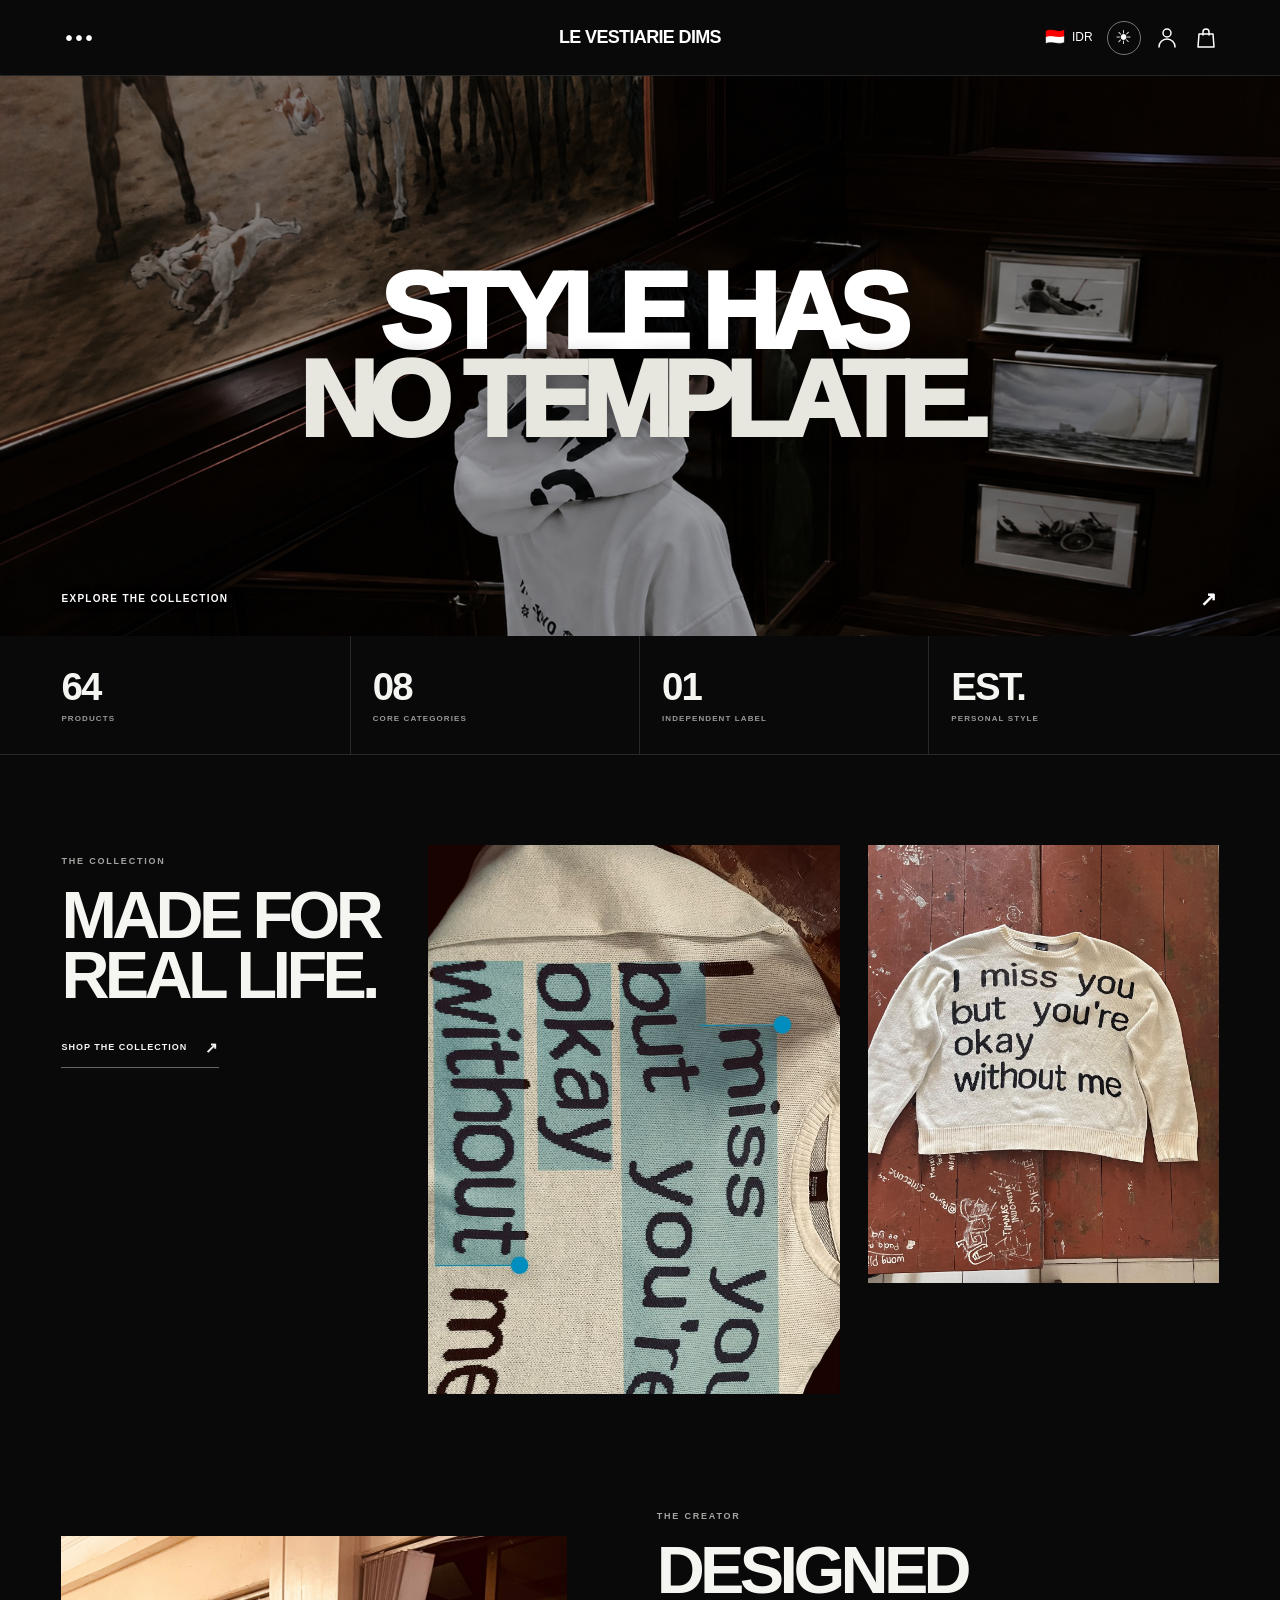
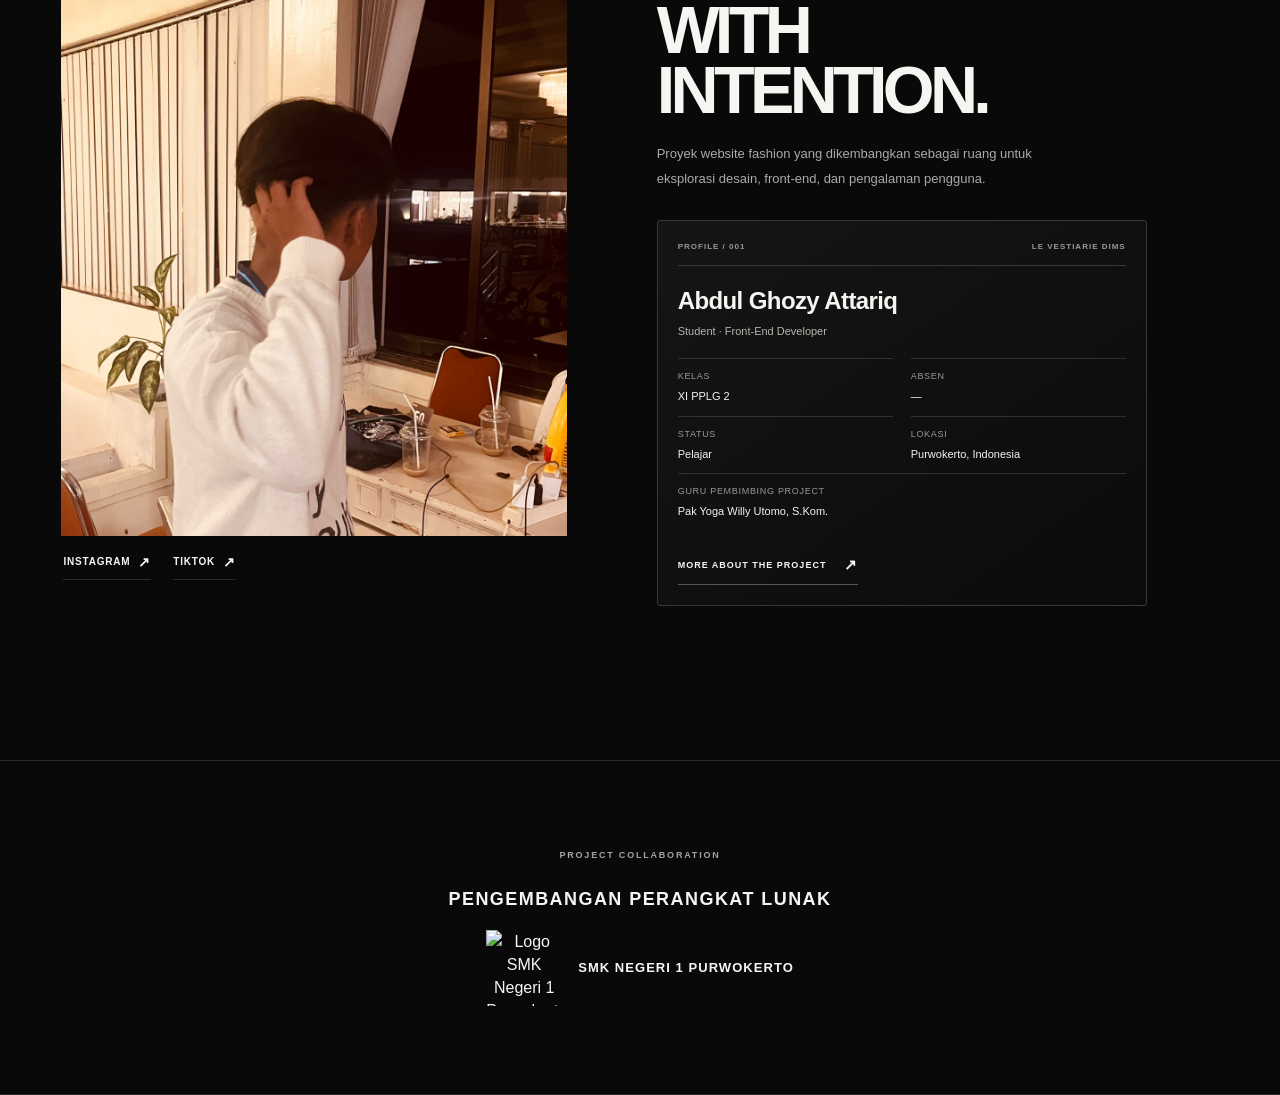
==== commit 98ed70ad: "Add files via upload" ====
--- a/index.html
+++ b/index.html
@@ -26,7 +26,7 @@
 
   <main>
     <a class="hero-banner" href="products.html" aria-label="Jelajahi koleksi LE VESTIARIE DIMS">
-      <img class="home-hero-image" src="hero-campaign.jpg" alt="Campaign LE VESTIARIE DIMS" fetchpriority="high">
+      <img class="home-hero-image" src="hero-campaign.png" alt="Campaign LE VESTIARIE DIMS" fetchpriority="high">
       <span class="hero-title-overlay">STYLE HAS<br><span>NO TEMPLATE.</span></span>
       <span class="hero-overlay-label">EXPLORE THE COLLECTION <span>↗</span></span>
     </a>
@@ -55,8 +55,14 @@
     </section>
 
     <section class="home-owner" aria-labelledby="owner-title">
-      <div class="owner-image-wrap">
-        <img src="Profil-card.jpg" alt="Profil kreator LE VESTIARIE DIMS" loading="lazy">
+      <div class="owner-image-column">
+        <div class="owner-image-wrap">
+          <img src="Profil-card.jpg" alt="Profil kreator LE VESTIARIE DIMS" loading="lazy">
+        </div>
+        <nav class="owner-social-links" aria-label="Media sosial kreator">
+          <a href="https://www.instagram.com/dimmdhnes_/" target="_blank" rel="noopener noreferrer">Instagram <span>↗</span></a>
+          <a href="https://www.tiktok.com/@smiddun" target="_blank" rel="noopener noreferrer">TikTok <span>↗</span></a>
+        </nav>
       </div>
       <div class="owner-copy">
         <p class="eyebrow">THE CREATOR</p>
@@ -71,8 +77,7 @@
             <div><dt>Absen</dt><dd>—</dd></div>
             <div><dt>Status</dt><dd>Pelajar</dd></div>
             <div><dt>Lokasi</dt><dd>Purwokerto, Indonesia</dd></div>
-            <div><dt>Skill</dt><dd>UI Design · Front-End</dd></div>
-            <div><dt>Bahasa</dt><dd>HTML · CSS · JavaScript</dd></div>
+            <div class="profile-mentor"><dt>Guru Pembimbing Project</dt><dd>Pak Yoga Willy Utomo, S.Kom.</dd></div>
           </dl>
           <a class="text-link" href="about.html">MORE ABOUT THE PROJECT <span>↗</span></a>
         </div>
@@ -81,35 +86,15 @@
 
     <section class="collaboration-section" aria-label="Kolaborasi">
       <p class="eyebrow">PROJECT COLLABORATION</p>
-      <img src="logo-rekayasa-perangkat-lunak.png" alt="Logo Rekayasa Perangkat Lunak SMK Negeri 1 Purwokerto" loading="lazy">
-      <h2>REKAYASA PERANGKAT LUNAK</h2>
-      <p>SMK NEGERI 1 PURWOKERTO</p>
+      <h2>PENGEMBANGAN PERANGKAT LUNAK</h2>
+      <div class="school-identity">
+        <img src="696464.png" alt="Logo SMK Negeri 1 Purwokerto" loading="lazy">
+        <p>SMK NEGERI 1 PURWOKERTO</p>
+      </div>
     </section>
 
-    <section class="home-collection-cta">
-      <p class="eyebrow">THE COLLECTION</p>
-      <h2>FIND YOUR<br>EVERYDAY PIECE.</h2>
-      <a class="button button-light" href="products.html">SHOP ALL PRODUCTS <span>↗</span></a>
-    </section>
   </main>
 
-  <footer class="site-footer" id="footer">
-    <div class="footer-top">
-      <div class="footer-brand-block">
-        <a class="brand-logo footer-logo" href="index.html">LE VESTIARIE DIMS</a>
-        <p>CONTEMPORARY STREETWEAR.</p>
-      </div>
-      <div class="footer-column">
-        <h2>EXPLORE</h2>
-        <a href="products.html">Shop all</a><a href="lookbook.html">Lookbook</a><a href="about.html">About</a><a href="archives.html">Archives</a>
-      </div>
-      <div class="footer-column">
-        <h2>FOLLOW</h2>
-        <a href="https://www.instagram.com/dimmdhnes_/" target="_blank" rel="noopener noreferrer">Instagram ↗</a>
-        <a href="https://www.tiktok.com/@smiddun" target="_blank" rel="noopener noreferrer">TikTok ↗</a>
-      </div>
-    </div>
-    <div class="footer-bottom"><span>© 2026 LE VESTIARIE DIMS</span><span>MADE WITH INTENTION.</span></div>
-  </footer>
+
 </body>
 </html>
--- a/style.css
+++ b/style.css
@@ -913,3 +913,76 @@
 
 /* QRIS manual payment */
 .qris-payment-image{display:block;width:min(100%,340px);height:auto;margin:18px auto;padding:10px;background:#fff;border:1px solid var(--line);}
+
+
+/* Homepage profile and school collaboration refinements */
+.owner-image-column {
+  min-width: 0;
+  display: flex;
+  flex-direction: column;
+  align-self: center;
+  gap: 16px;
+}
+.owner-social-links {
+  display: flex;
+  flex-wrap: wrap;
+  gap: 10px 22px;
+  align-items: center;
+  padding: 0 2px;
+}
+.owner-social-links a {
+  display: inline-flex;
+  align-items: center;
+  gap: 8px;
+  color: var(--text, #f5f5f2);
+  font-size: 10px;
+  font-weight: 700;
+  letter-spacing: .08em;
+  text-transform: uppercase;
+  border-bottom: 1px solid var(--line, #383838);
+  padding: 0 0 7px;
+  transition: opacity .2s ease;
+}
+.owner-social-links a:hover { opacity: .68; }
+.owner-social-links a span { font-size: 14px; }
+.owner-profile-card .profile-mentor {
+  grid-column: 1 / -1;
+}
+.profile-mentor dd { max-width: 100%; }
+.collaboration-section .school-identity {
+  display: flex;
+  align-items: center;
+  justify-content: center;
+  gap: 16px;
+  margin-top: 8px;
+  max-width: 100%;
+}
+.collaboration-section .school-identity img {
+  display: block;
+  width: clamp(52px, 7vw, 76px);
+  height: clamp(52px, 7vw, 76px);
+  margin: 0;
+  flex: 0 0 auto;
+  object-fit: contain;
+}
+.collaboration-section .school-identity p {
+  margin: 0;
+  color: var(--text, #f5f5f2);
+  font-size: clamp(10px, 1.5vw, 13px);
+  font-weight: 700;
+  letter-spacing: .08em;
+  line-height: 1.5;
+  text-align: left;
+}
+@media (max-width: 650px) {
+  .home-owner { gap: 28px; }
+  .owner-image-column { width: 100%; gap: 12px; }
+  .owner-image-wrap { width: 100%; max-height: 480px; }
+  .owner-social-links { gap: 12px 18px; }
+  .owner-profile-card { padding: 16px; }
+  .owner-profile-card dl { grid-template-columns: minmax(0, 1fr) minmax(0, 1fr); gap: 0 12px; }
+  .owner-profile-card .profile-mentor { grid-column: 1 / -1; }
+  .collaboration-section { padding: 44px 16px; }
+  .collaboration-section h2 { max-width: 340px; line-height: 1.45; }
+  .collaboration-section .school-identity { gap: 12px; }
+}
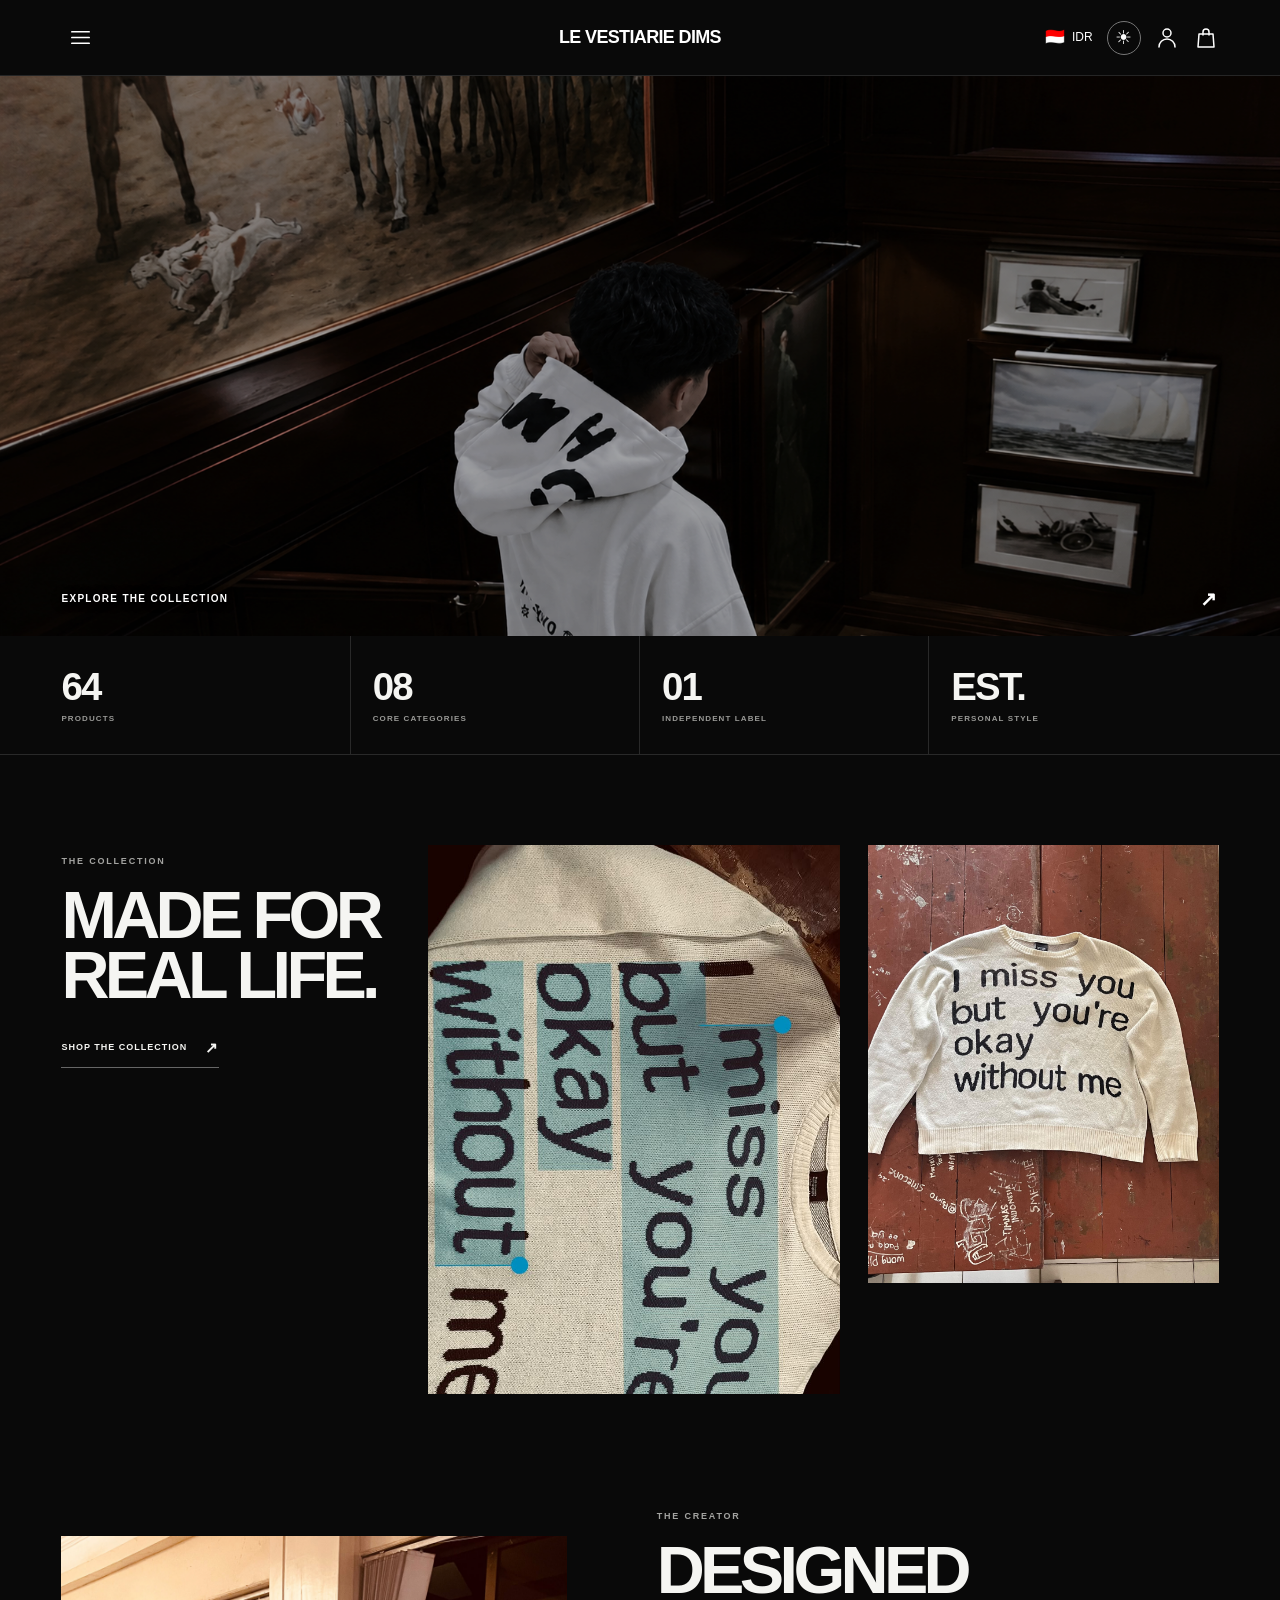
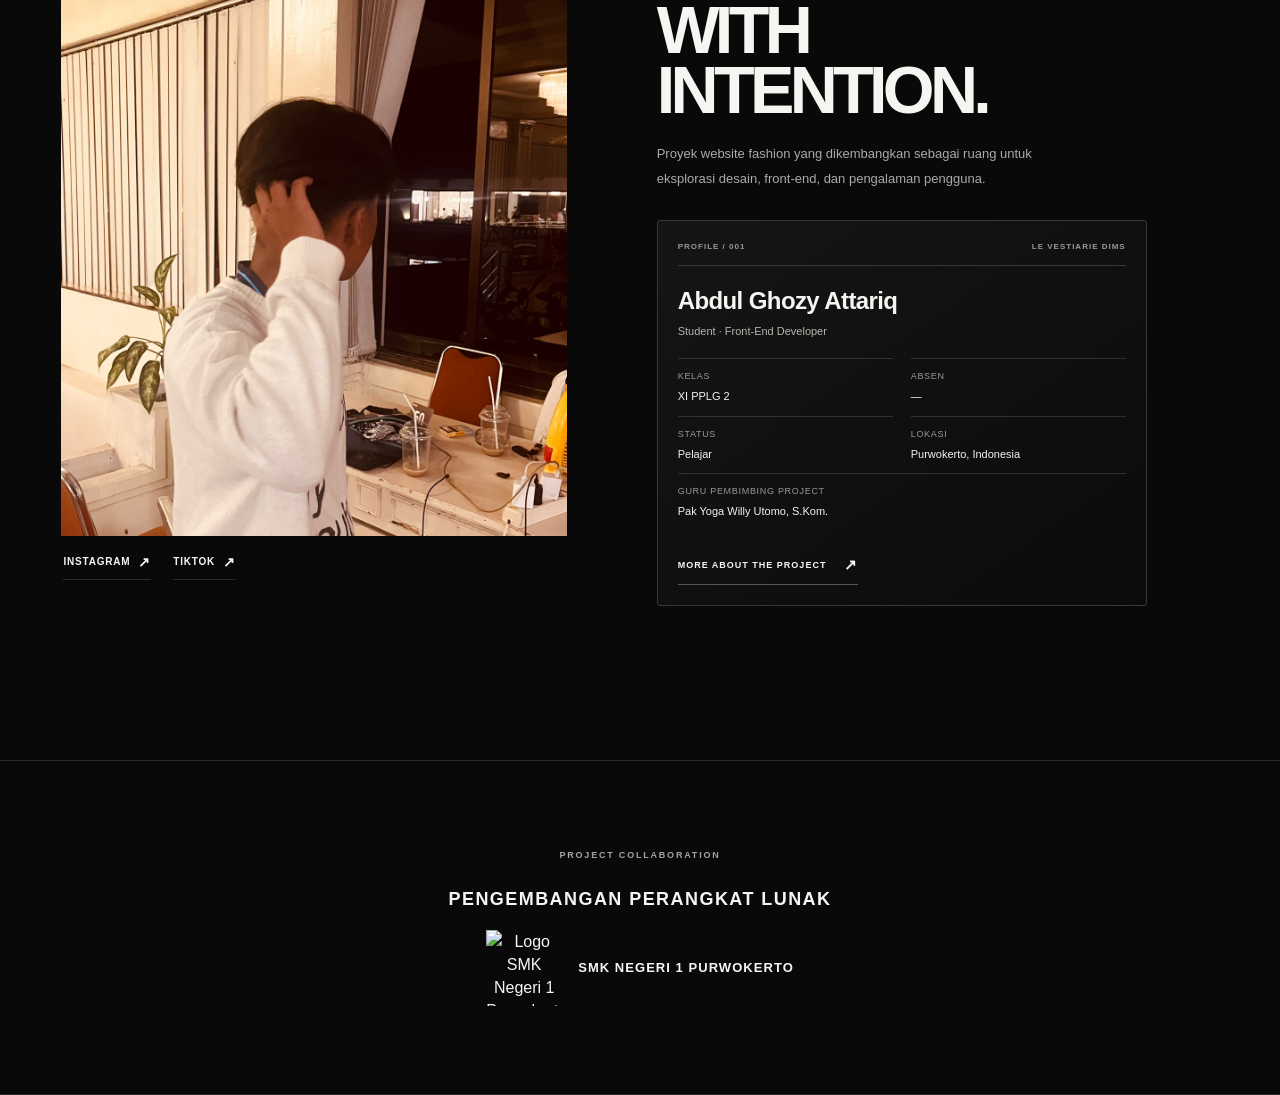
==== commit d376b8fd: "Add files via upload" ====
--- a/index.html
+++ b/index.html
@@ -13,7 +13,7 @@
 <body class="home-page">
   <header class="site-header">
     <nav class="nav-left" aria-label="Menu utama">
-      <a href="#menu" class="more-link" aria-label="Buka menu" aria-expanded="false">•••</a>
+      <a href="#menu" class="more-link" aria-label="Buka menu" aria-expanded="false"><svg viewBox="0 0 24 24" aria-hidden="true"><path d="M3 6h18M3 12h18M3 18h18"/></svg></a>
     </nav>
     <a class="brand-logo" href="index.html" aria-label="LE VESTIARIE DIMS — beranda">LE VESTIARIE DIMS</a>
     <div class="nav-right">
@@ -27,7 +27,6 @@
   <main>
     <a class="hero-banner" href="products.html" aria-label="Jelajahi koleksi LE VESTIARIE DIMS">
       <img class="home-hero-image" src="hero-campaign.png" alt="Campaign LE VESTIARIE DIMS" fetchpriority="high">
-      <span class="hero-title-overlay">STYLE HAS<br><span>NO TEMPLATE.</span></span>
       <span class="hero-overlay-label">EXPLORE THE COLLECTION <span>↗</span></span>
     </a>
 
--- a/style.css
+++ b/style.css
@@ -986,3 +986,71 @@
   .collaboration-section h2 { max-width: 340px; line-height: 1.45; }
   .collaboration-section .school-identity { gap: 12px; }
 }
+
+
+/* Final mobile refinement: show the complete campaign photo without a zoom crop. */
+.more-link {
+  display: inline-flex;
+  align-items: center;
+  justify-content: center;
+  text-decoration: none;
+}
+.more-link svg {
+  display: block;
+  width: 23px;
+  height: 23px;
+  fill: none;
+  stroke: currentColor;
+  stroke-width: 1.8;
+  stroke-linecap: round;
+}
+@media (max-width: 650px) {
+  .home-page .hero-banner {
+    aspect-ratio: auto;
+    min-height: 0;
+    height: auto;
+    background: #101010;
+  }
+  .home-page .home-hero-image {
+    display: block;
+    width: 100%;
+    height: auto;
+    min-height: 0;
+    max-height: none;
+    aspect-ratio: auto;
+    object-fit: contain;
+    object-position: center;
+    filter: none;
+  }
+  .home-page .hero-overlay-label {
+    bottom: 10px;
+    left: 12px;
+    right: 12px;
+    font-size: 8px;
+    text-shadow: 0 1px 5px rgba(0,0,0,.7);
+  }
+  .home-page .editorial-heading {
+    padding-top: 22px;
+  }
+  .home-page .owner-image-wrap {
+    width: 100%;
+    aspect-ratio: 4 / 3;
+    max-height: 340px;
+  }
+  .home-page .owner-image-wrap img {
+    width: 100%;
+    height: 100%;
+    object-fit: cover;
+    object-position: center 30%;
+  }
+  .nav-left .more-link {
+    width: 32px;
+    height: 34px;
+    font-size: 0 !important;
+    letter-spacing: 0;
+  }
+  .nav-left .more-link svg {
+    width: 22px;
+    height: 22px;
+  }
+}
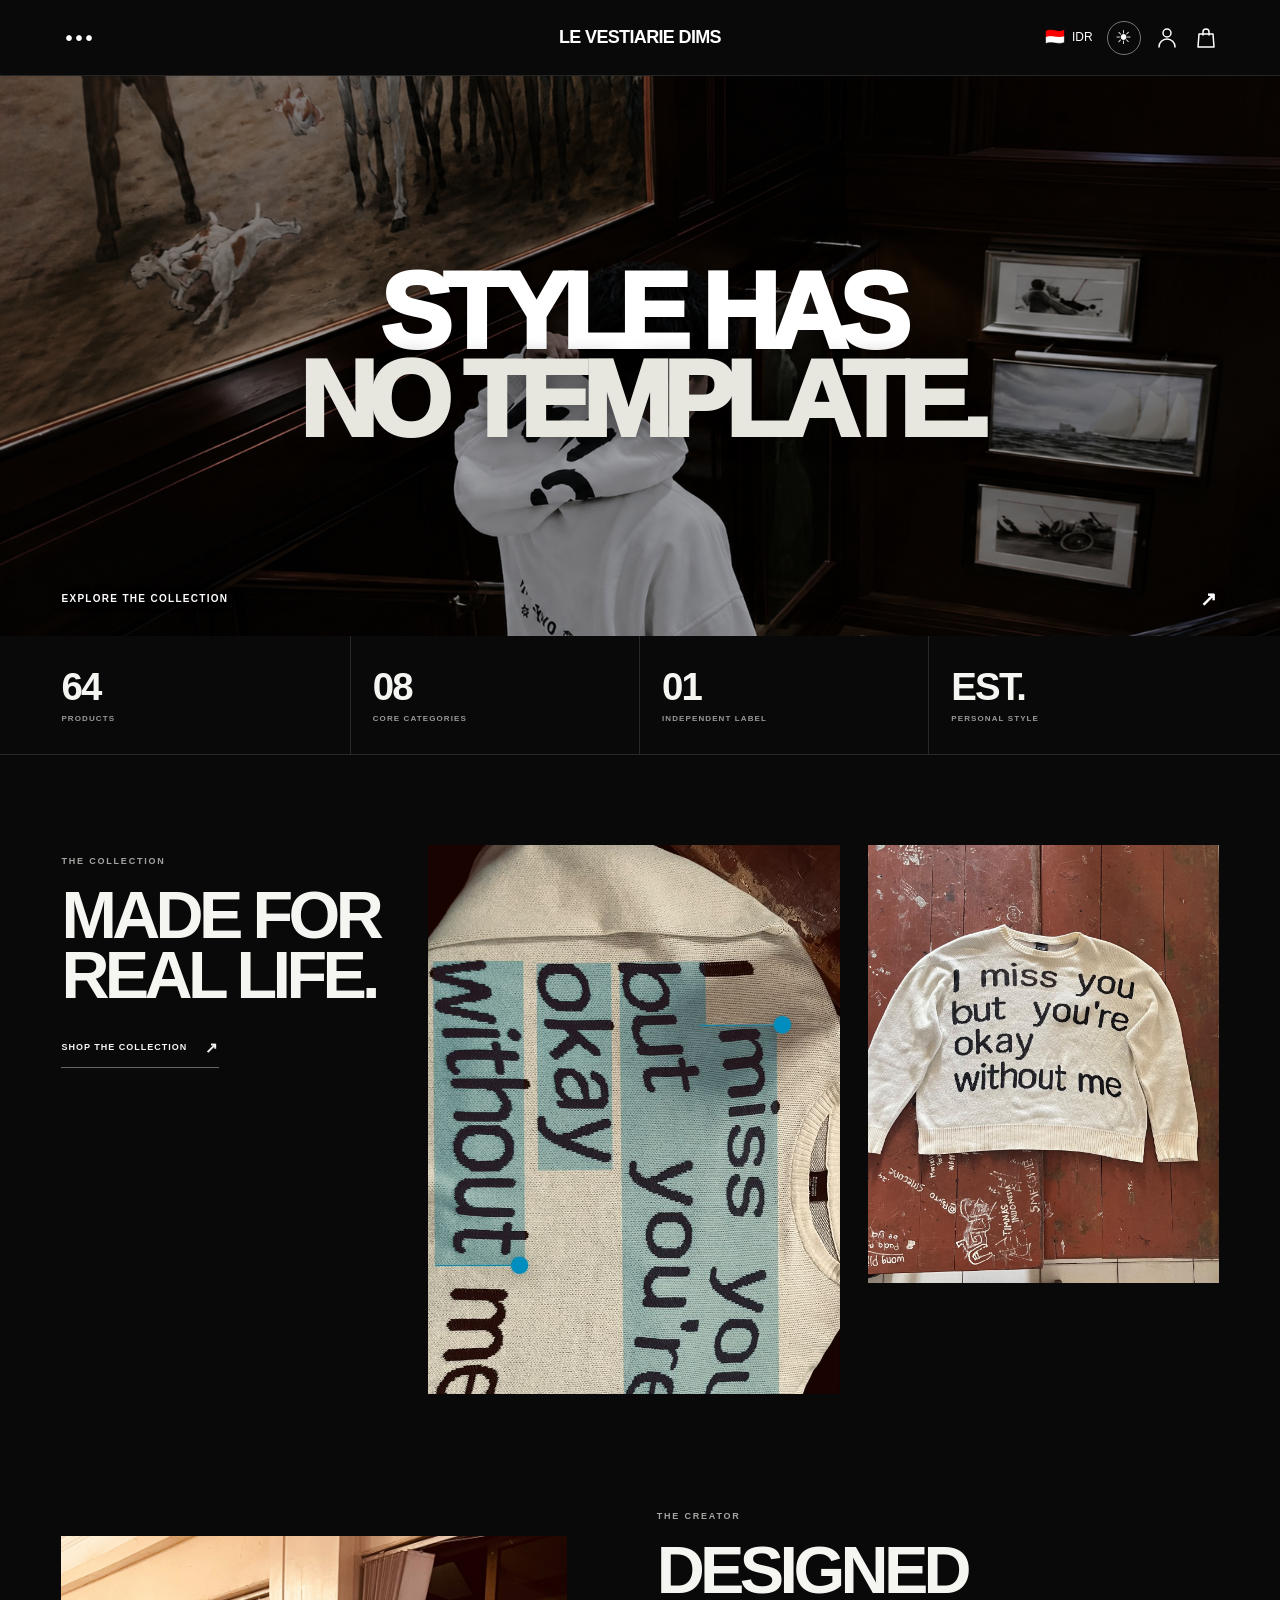
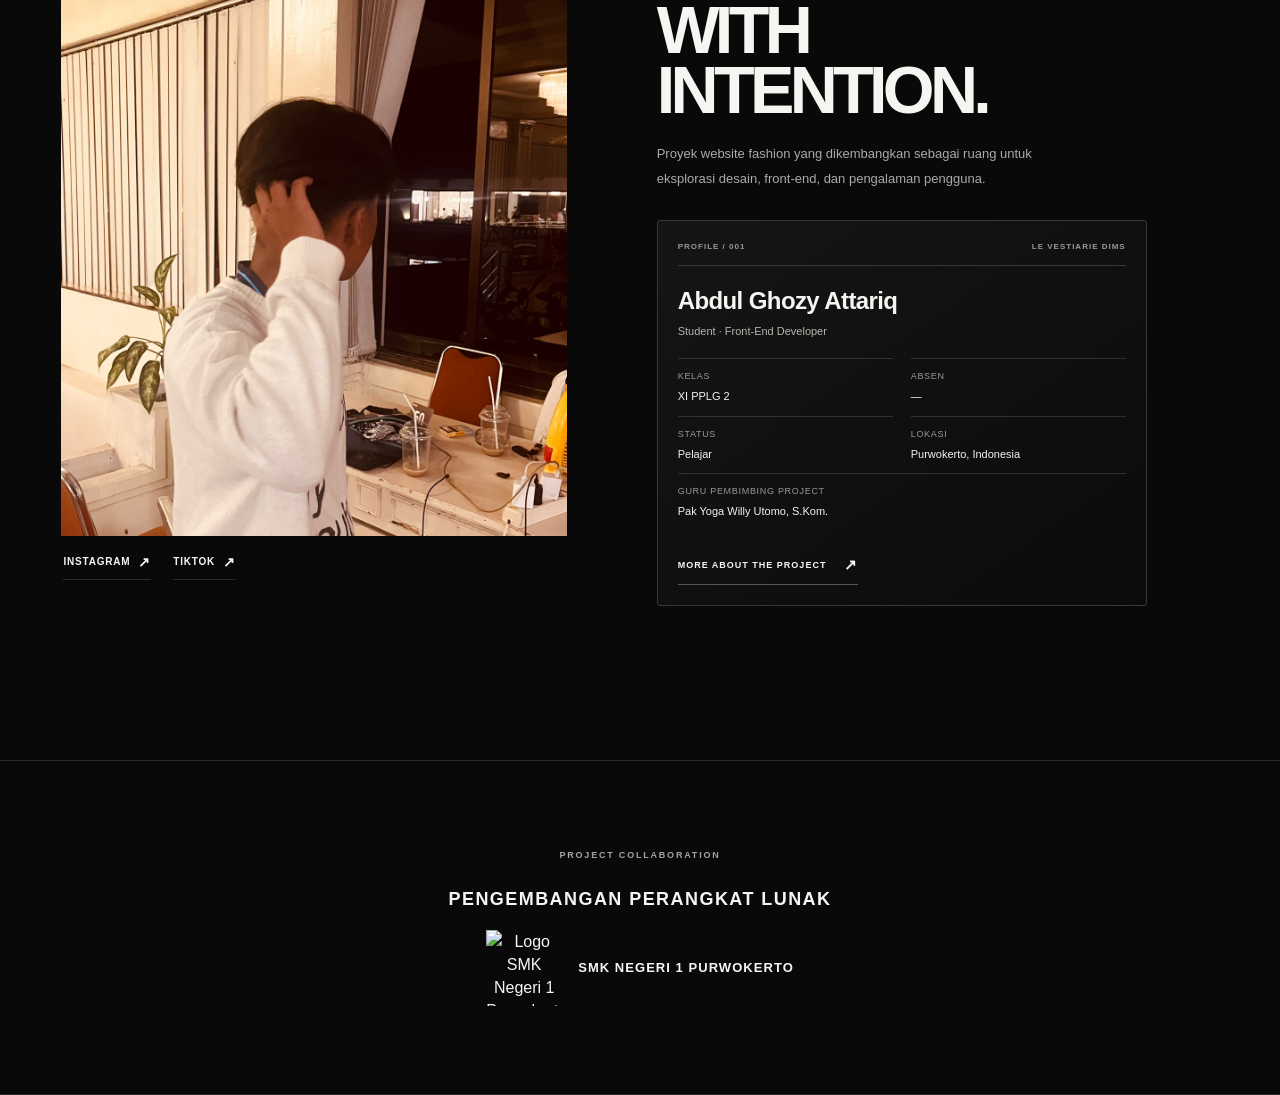
==== commit 1b305e1f: "Add files via upload" ====
--- a/index.html
+++ b/index.html
@@ -13,7 +13,7 @@
 <body class="home-page">
   <header class="site-header">
     <nav class="nav-left" aria-label="Menu utama">
-      <a href="#menu" class="more-link" aria-label="Buka menu" aria-expanded="false"><svg viewBox="0 0 24 24" aria-hidden="true"><path d="M3 6h18M3 12h18M3 18h18"/></svg></a>
+      <a href="#menu" class="more-link" aria-label="Buka menu" aria-expanded="false">•••</a>
     </nav>
     <a class="brand-logo" href="index.html" aria-label="LE VESTIARIE DIMS — beranda">LE VESTIARIE DIMS</a>
     <div class="nav-right">
@@ -27,6 +27,7 @@
   <main>
     <a class="hero-banner" href="products.html" aria-label="Jelajahi koleksi LE VESTIARIE DIMS">
       <img class="home-hero-image" src="hero-campaign.png" alt="Campaign LE VESTIARIE DIMS" fetchpriority="high">
+      <span class="hero-title-overlay">STYLE HAS<br><span>NO TEMPLATE.</span></span>
       <span class="hero-overlay-label">EXPLORE THE COLLECTION <span>↗</span></span>
     </a>
 
--- a/style.css
+++ b/style.css
@@ -988,69 +988,17 @@
 }
 
 
-/* Final mobile refinement: show the complete campaign photo without a zoom crop. */
-.more-link {
-  display: inline-flex;
-  align-items: center;
-  justify-content: center;
-  text-decoration: none;
-}
-.more-link svg {
-  display: block;
-  width: 23px;
-  height: 23px;
-  fill: none;
-  stroke: currentColor;
-  stroke-width: 1.8;
-  stroke-linecap: round;
-}
-@media (max-width: 650px) {
-  .home-page .hero-banner {
-    aspect-ratio: auto;
-    min-height: 0;
-    height: auto;
-    background: #101010;
-  }
-  .home-page .home-hero-image {
-    display: block;
-    width: 100%;
-    height: auto;
-    min-height: 0;
-    max-height: none;
-    aspect-ratio: auto;
-    object-fit: contain;
-    object-position: center;
-    filter: none;
-  }
-  .home-page .hero-overlay-label {
-    bottom: 10px;
-    left: 12px;
-    right: 12px;
-    font-size: 8px;
-    text-shadow: 0 1px 5px rgba(0,0,0,.7);
-  }
-  .home-page .editorial-heading {
-    padding-top: 22px;
-  }
-  .home-page .owner-image-wrap {
-    width: 100%;
-    aspect-ratio: 4 / 3;
-    max-height: 340px;
-  }
-  .home-page .owner-image-wrap img {
-    width: 100%;
-    height: 100%;
-    object-fit: cover;
-    object-position: center 30%;
-  }
-  .nav-left .more-link {
-    width: 32px;
-    height: 34px;
-    font-size: 0 !important;
-    letter-spacing: 0;
-  }
-  .nav-left .more-link svg {
-    width: 22px;
-    height: 22px;
-  }
-}
+/* FIX: keep the homepage header consistent with the black Shop header in light mode. */
+:root[data-theme="light"] .home-page .site-header {
+  background: #080808 !important;
+  color: #fff !important;
+  border-color: #222 !important;
+}
+:root[data-theme="light"] .home-page .site-header .brand-logo,
+:root[data-theme="light"] .home-page .site-header .nav-left,
+:root[data-theme="light"] .home-page .site-header .nav-left a,
+:root[data-theme="light"] .home-page .site-header .nav-right,
+:root[data-theme="light"] .home-page .site-header .nav-right a,
+:root[data-theme="light"] .home-page .site-header .theme-toggle {
+  color: #fff !important;
+}
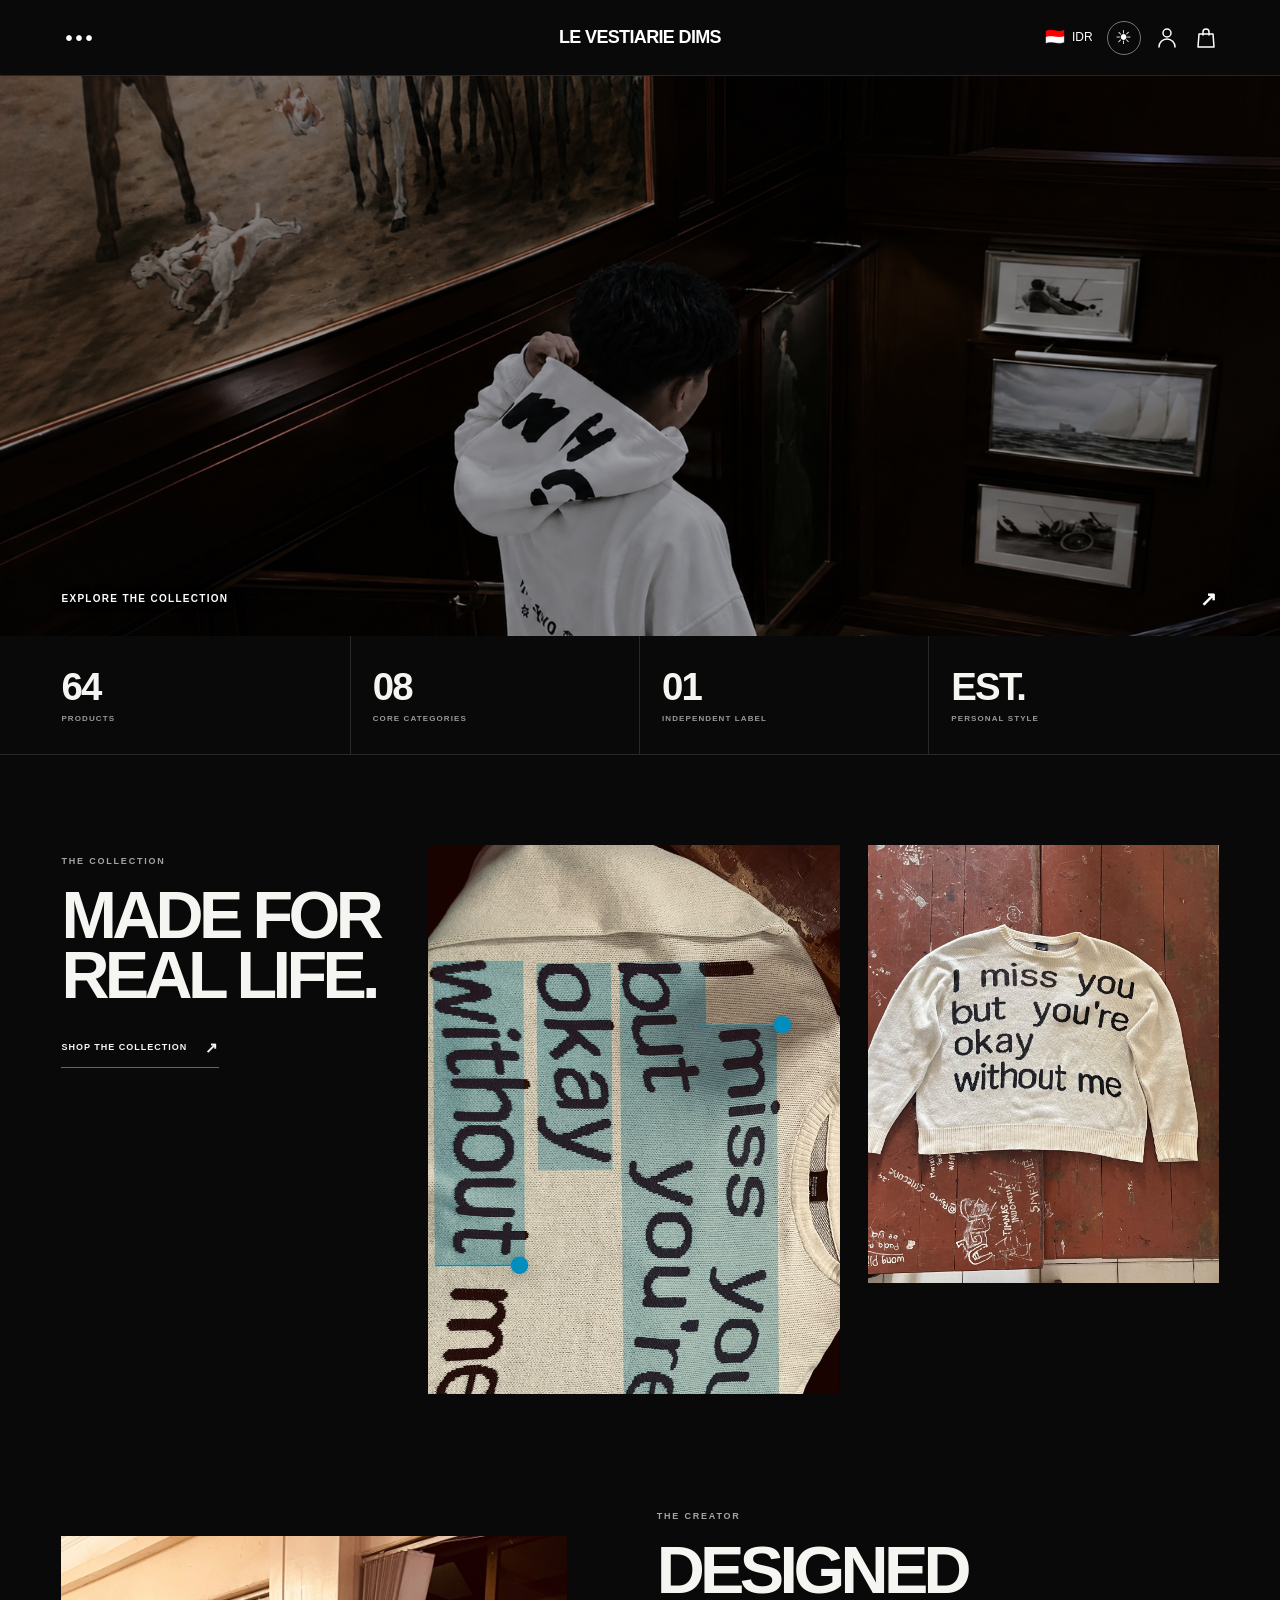
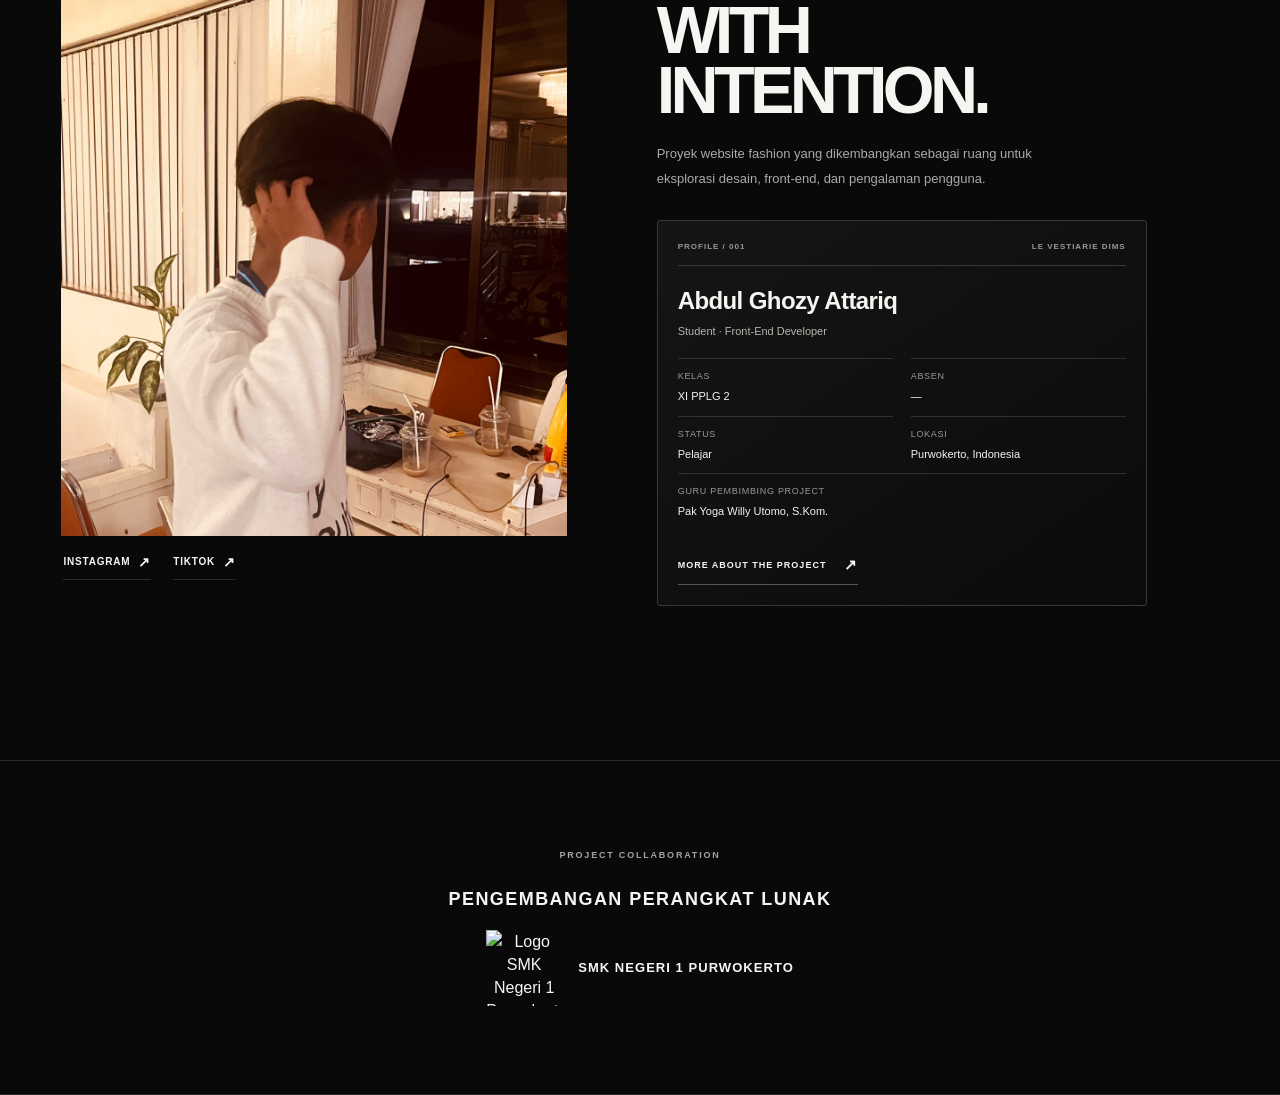
==== commit 92169b2e: "Update index.html" ====
--- a/index.html
+++ b/index.html
@@ -27,7 +27,7 @@
   <main>
     <a class="hero-banner" href="products.html" aria-label="Jelajahi koleksi LE VESTIARIE DIMS">
       <img class="home-hero-image" src="hero-campaign.png" alt="Campaign LE VESTIARIE DIMS" fetchpriority="high">
-      <span class="hero-title-overlay">STYLE HAS<br><span>NO TEMPLATE.</span></span>
+      <span class="hero-title-overlay"><br><span></span></span>
       <span class="hero-overlay-label">EXPLORE THE COLLECTION <span>↗</span></span>
     </a>
 
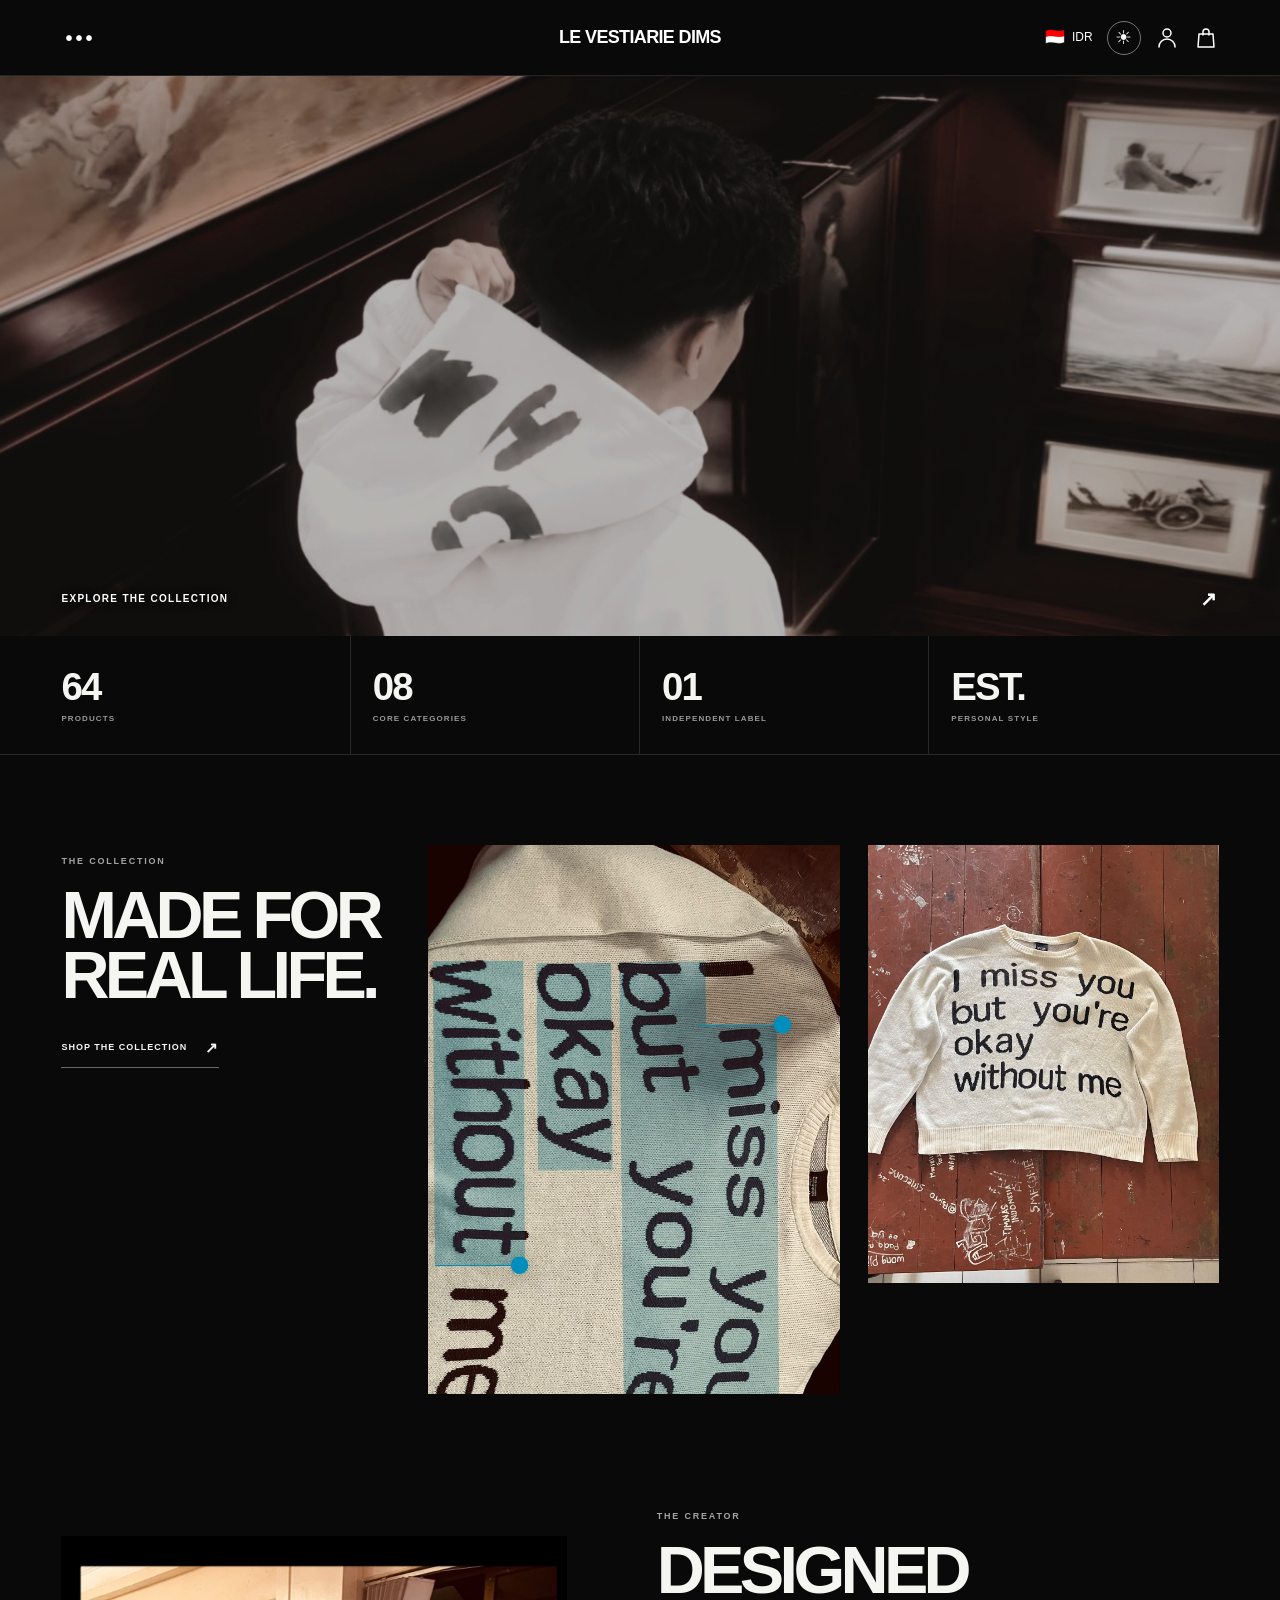
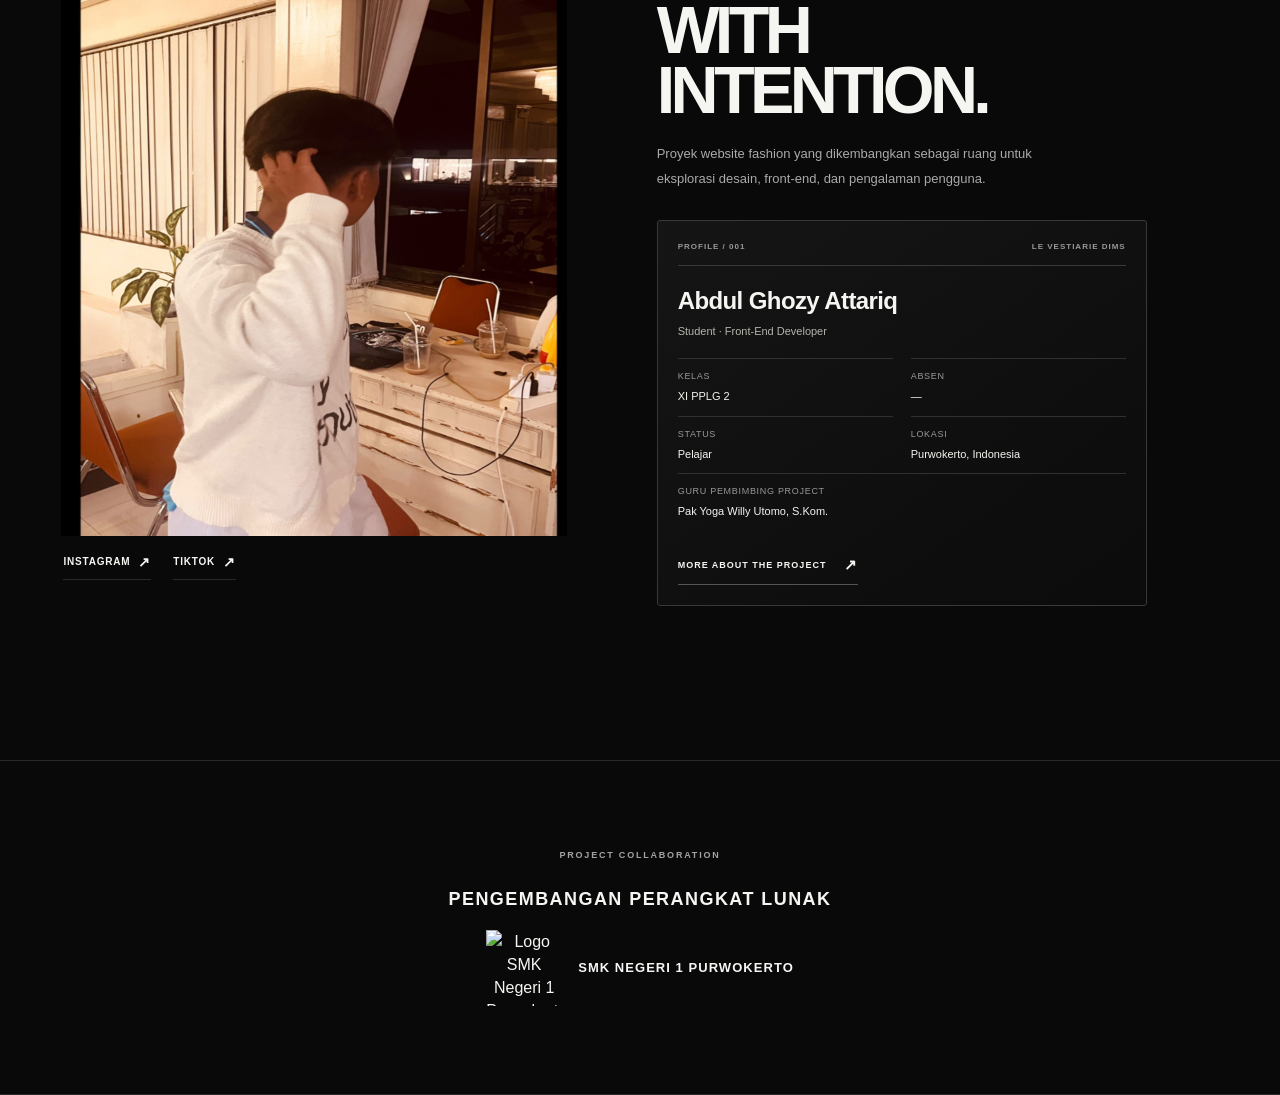
==== commit e368bc93: "Update index.html" ====
--- a/index.html
+++ b/index.html
@@ -57,7 +57,7 @@
     <section class="home-owner" aria-labelledby="owner-title">
       <div class="owner-image-column">
         <div class="owner-image-wrap">
-          <img src="Profil-card.jpg" alt="Profil kreator LE VESTIARIE DIMS" loading="lazy">
+          <img src="profil-card.jpg" alt="Profil kreator LE VESTIARIE DIMS" loading="lazy">
         </div>
         <nav class="owner-social-links" aria-label="Media sosial kreator">
           <a href="https://www.instagram.com/dimmdhnes_/" target="_blank" rel="noopener noreferrer">Instagram <span>↗</span></a>
@@ -88,7 +88,7 @@
       <p class="eyebrow">PROJECT COLLABORATION</p>
       <h2>PENGEMBANGAN PERANGKAT LUNAK</h2>
       <div class="school-identity">
-        <img src="696464.png" alt="Logo SMK Negeri 1 Purwokerto" loading="lazy">
+        <img src="smkn1.jpg" alt="Logo SMK Negeri 1 Purwokerto" loading="lazy">
         <p>SMK NEGERI 1 PURWOKERTO</p>
       </div>
     </section>
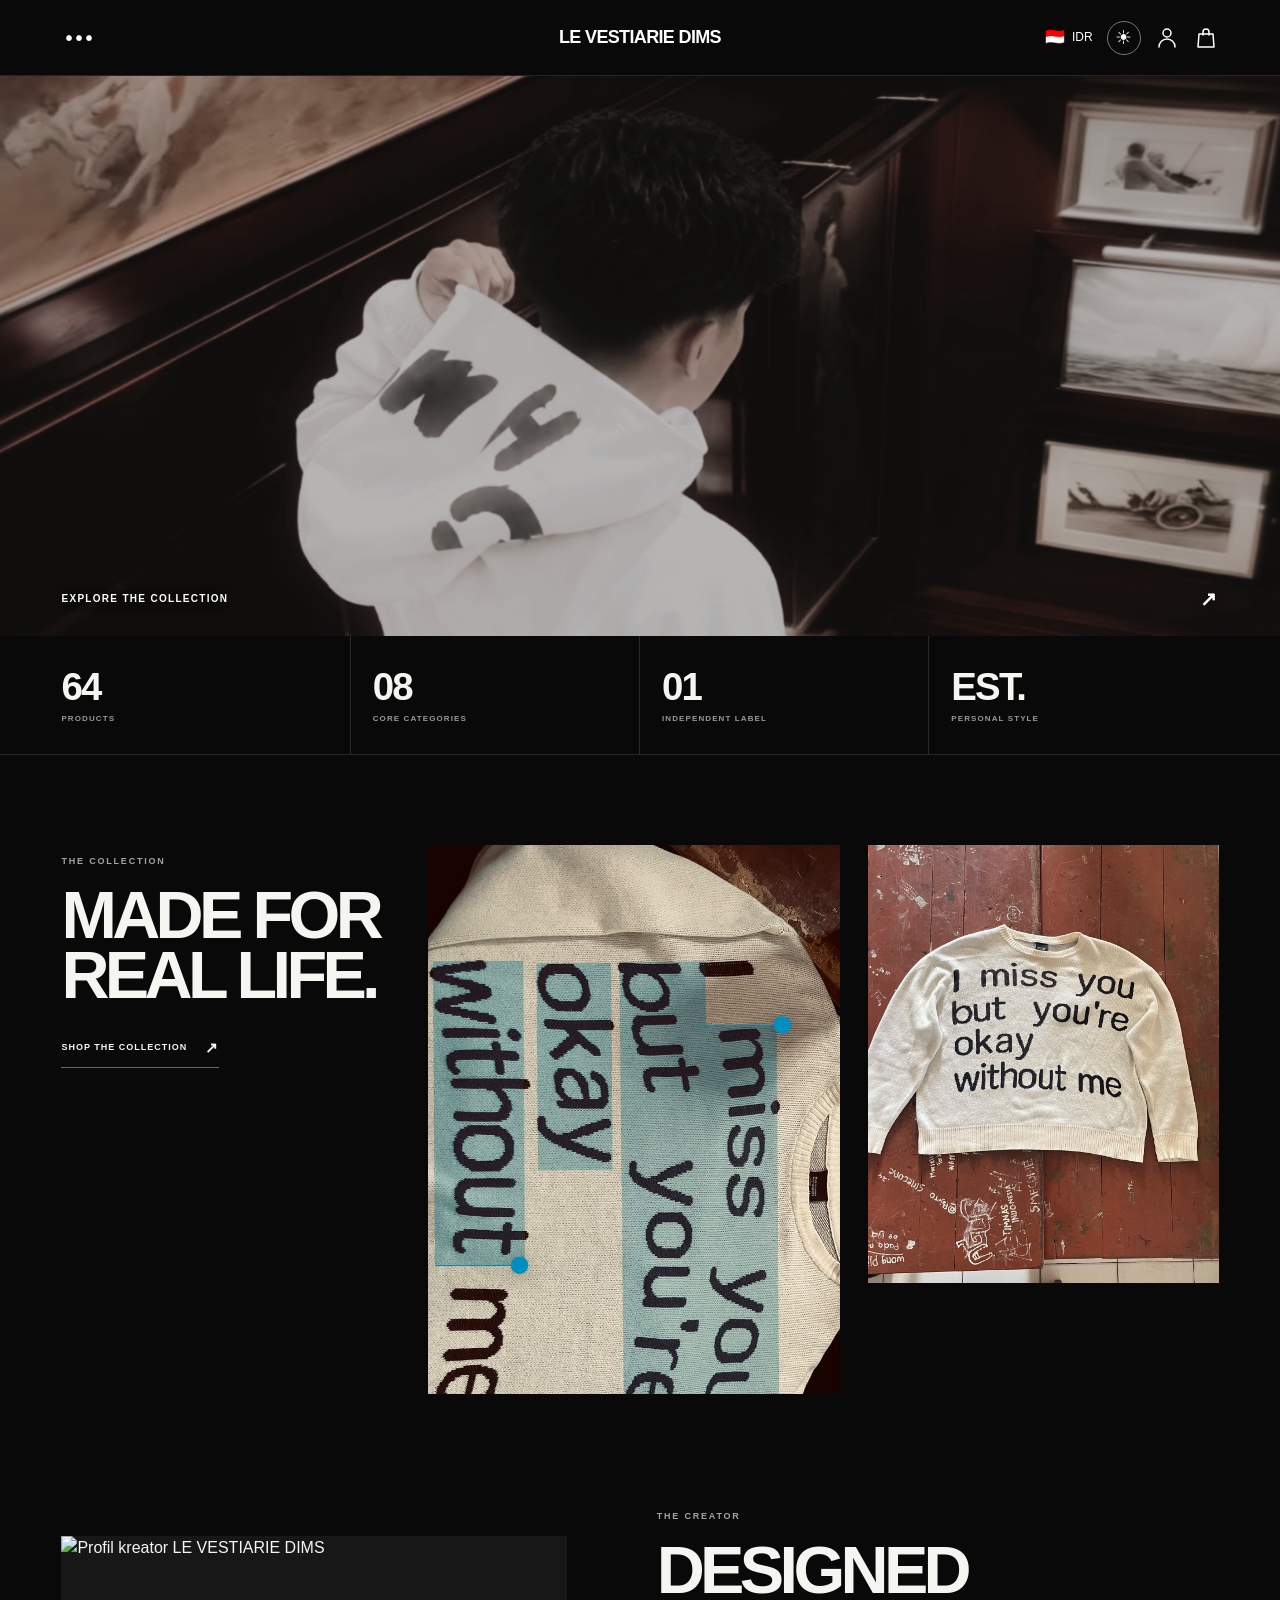
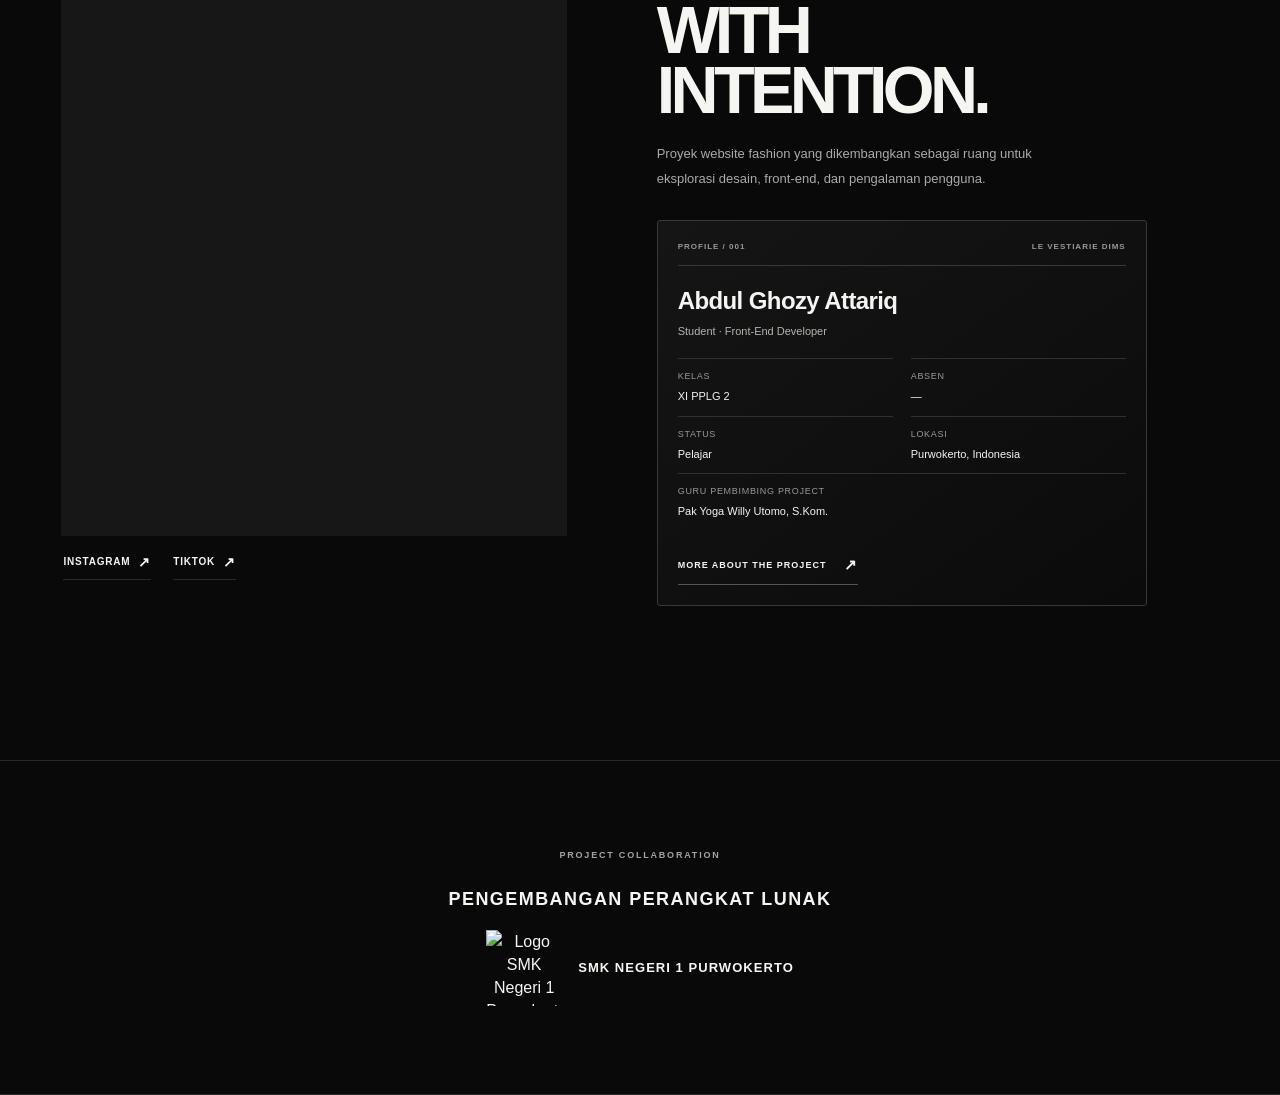
==== commit aaa433cf: "Update index.html" ====
--- a/index.html
+++ b/index.html
@@ -57,7 +57,7 @@
     <section class="home-owner" aria-labelledby="owner-title">
       <div class="owner-image-column">
         <div class="owner-image-wrap">
-          <img src="profil-card.jpg" alt="Profil kreator LE VESTIARIE DIMS" loading="lazy">
+          <img src="Profil-card.jpg" alt="Profil kreator LE VESTIARIE DIMS" loading="lazy">
         </div>
         <nav class="owner-social-links" aria-label="Media sosial kreator">
           <a href="https://www.instagram.com/dimmdhnes_/" target="_blank" rel="noopener noreferrer">Instagram <span>↗</span></a>
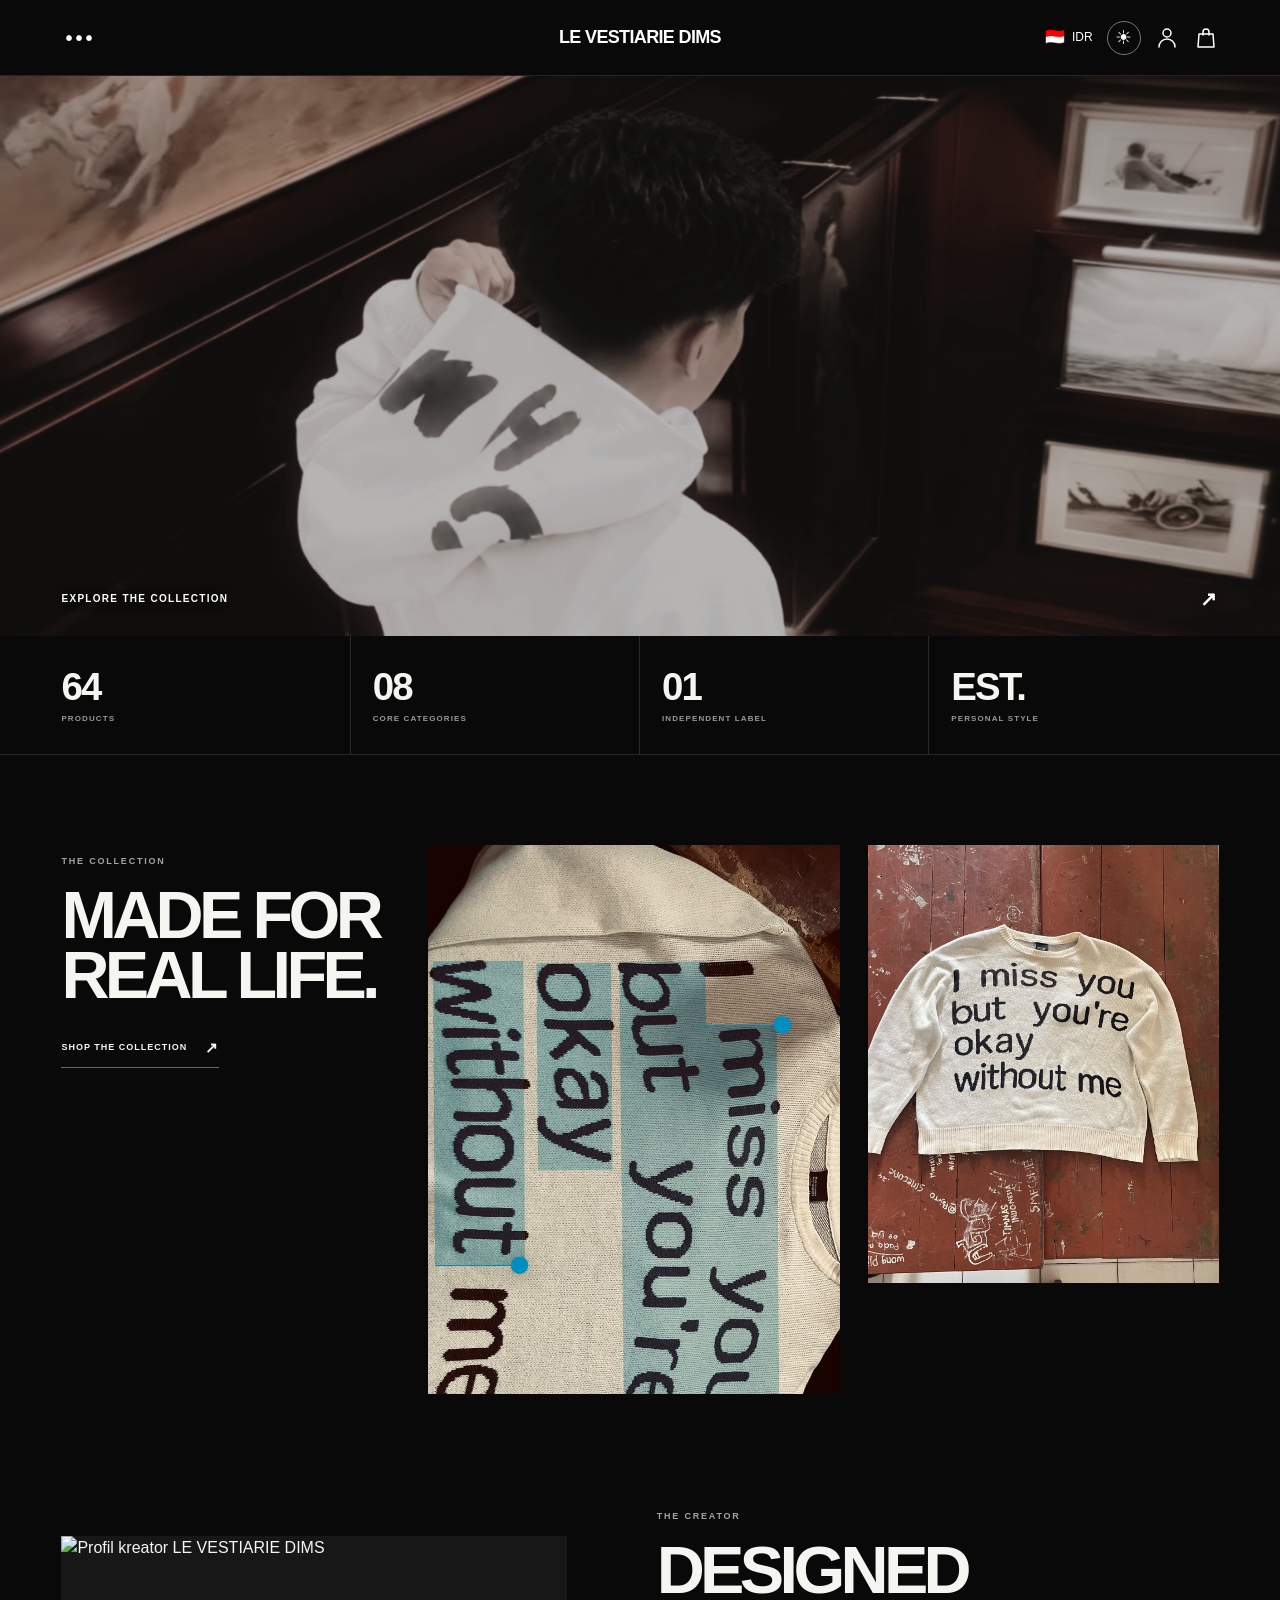
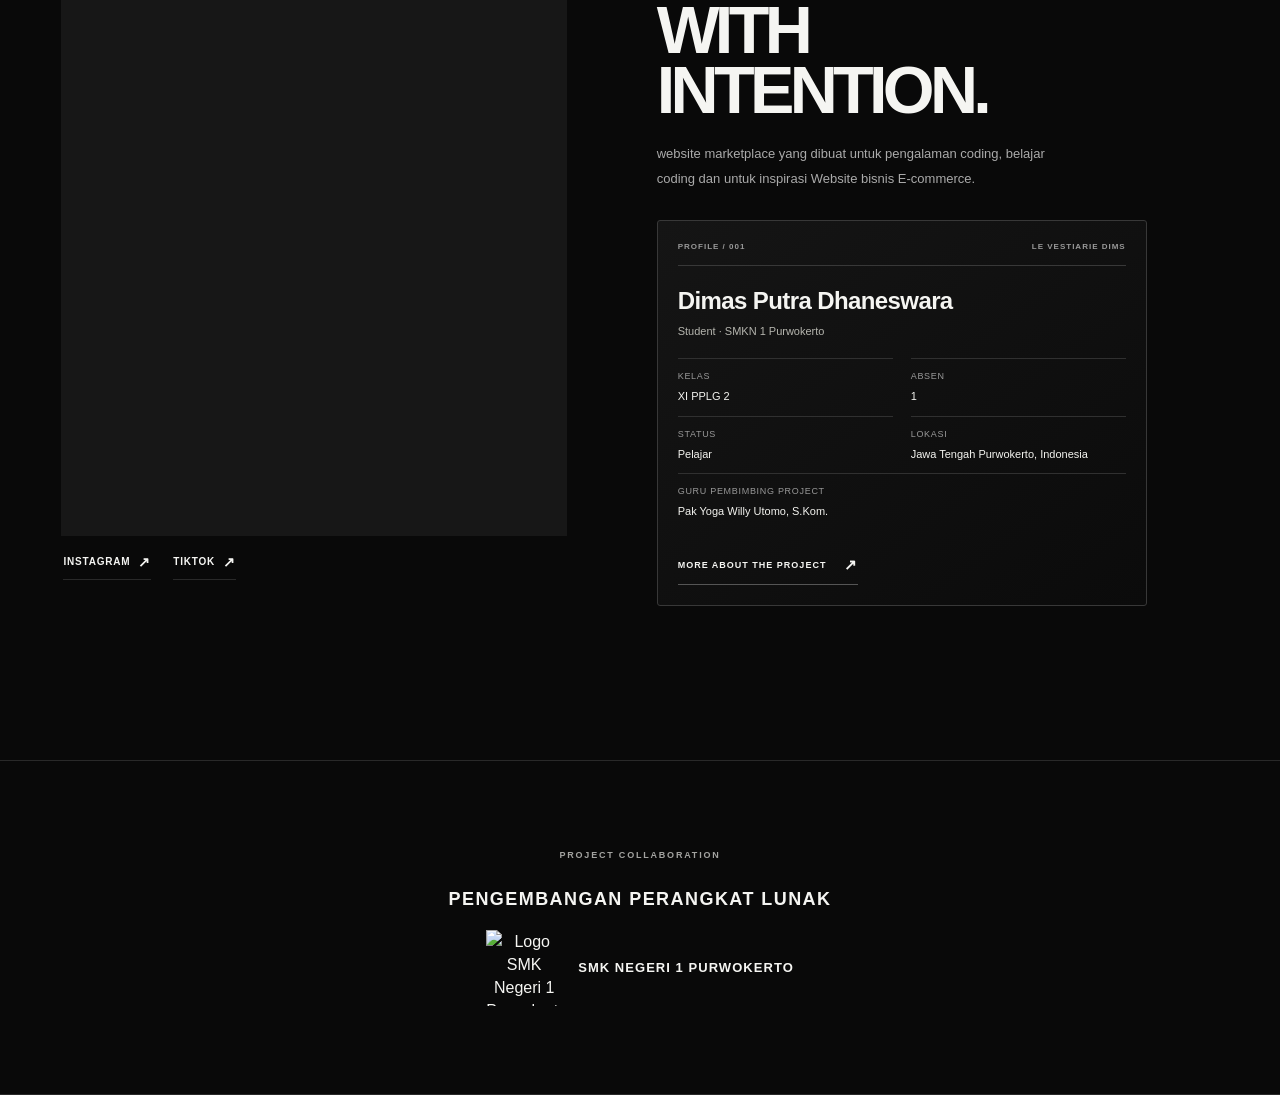
==== commit ca54aa70: "Update index.html" ====
--- a/index.html
+++ b/index.html
@@ -67,16 +67,16 @@
       <div class="owner-copy">
         <p class="eyebrow">THE CREATOR</p>
         <h2 id="owner-title">DESIGNED<br>WITH INTENTION.</h2>
-        <p>Proyek website fashion yang dikembangkan sebagai ruang untuk eksplorasi desain, front-end, dan pengalaman pengguna.</p>
+        <p>website marketplace yang dibuat untuk pengalaman coding, belajar coding dan untuk inspirasi Website bisnis E-commerce.</p>
         <div class="owner-profile-card">
           <div class="profile-card-top"><span>PROFILE / 001</span><span>LE VESTIARIE DIMS</span></div>
-          <h3>Abdul Ghozy Attariq</h3>
-          <p class="profile-role">Student · Front-End Developer</p>
+          <h3>Dimas Putra Dhaneswara</h3>
+          <p class="profile-role">Student · SMKN 1 Purwokerto</p>
           <dl>
             <div><dt>Kelas</dt><dd>XI PPLG 2</dd></div>
-            <div><dt>Absen</dt><dd>—</dd></div>
+            <div><dt>Absen</dt><dd>1</dd></div>
             <div><dt>Status</dt><dd>Pelajar</dd></div>
-            <div><dt>Lokasi</dt><dd>Purwokerto, Indonesia</dd></div>
+            <div><dt>Lokasi</dt><dd>Jawa Tengah Purwokerto, Indonesia</dd></div>
             <div class="profile-mentor"><dt>Guru Pembimbing Project</dt><dd>Pak Yoga Willy Utomo, S.Kom.</dd></div>
           </dl>
           <a class="text-link" href="about.html">MORE ABOUT THE PROJECT <span>↗</span></a>
